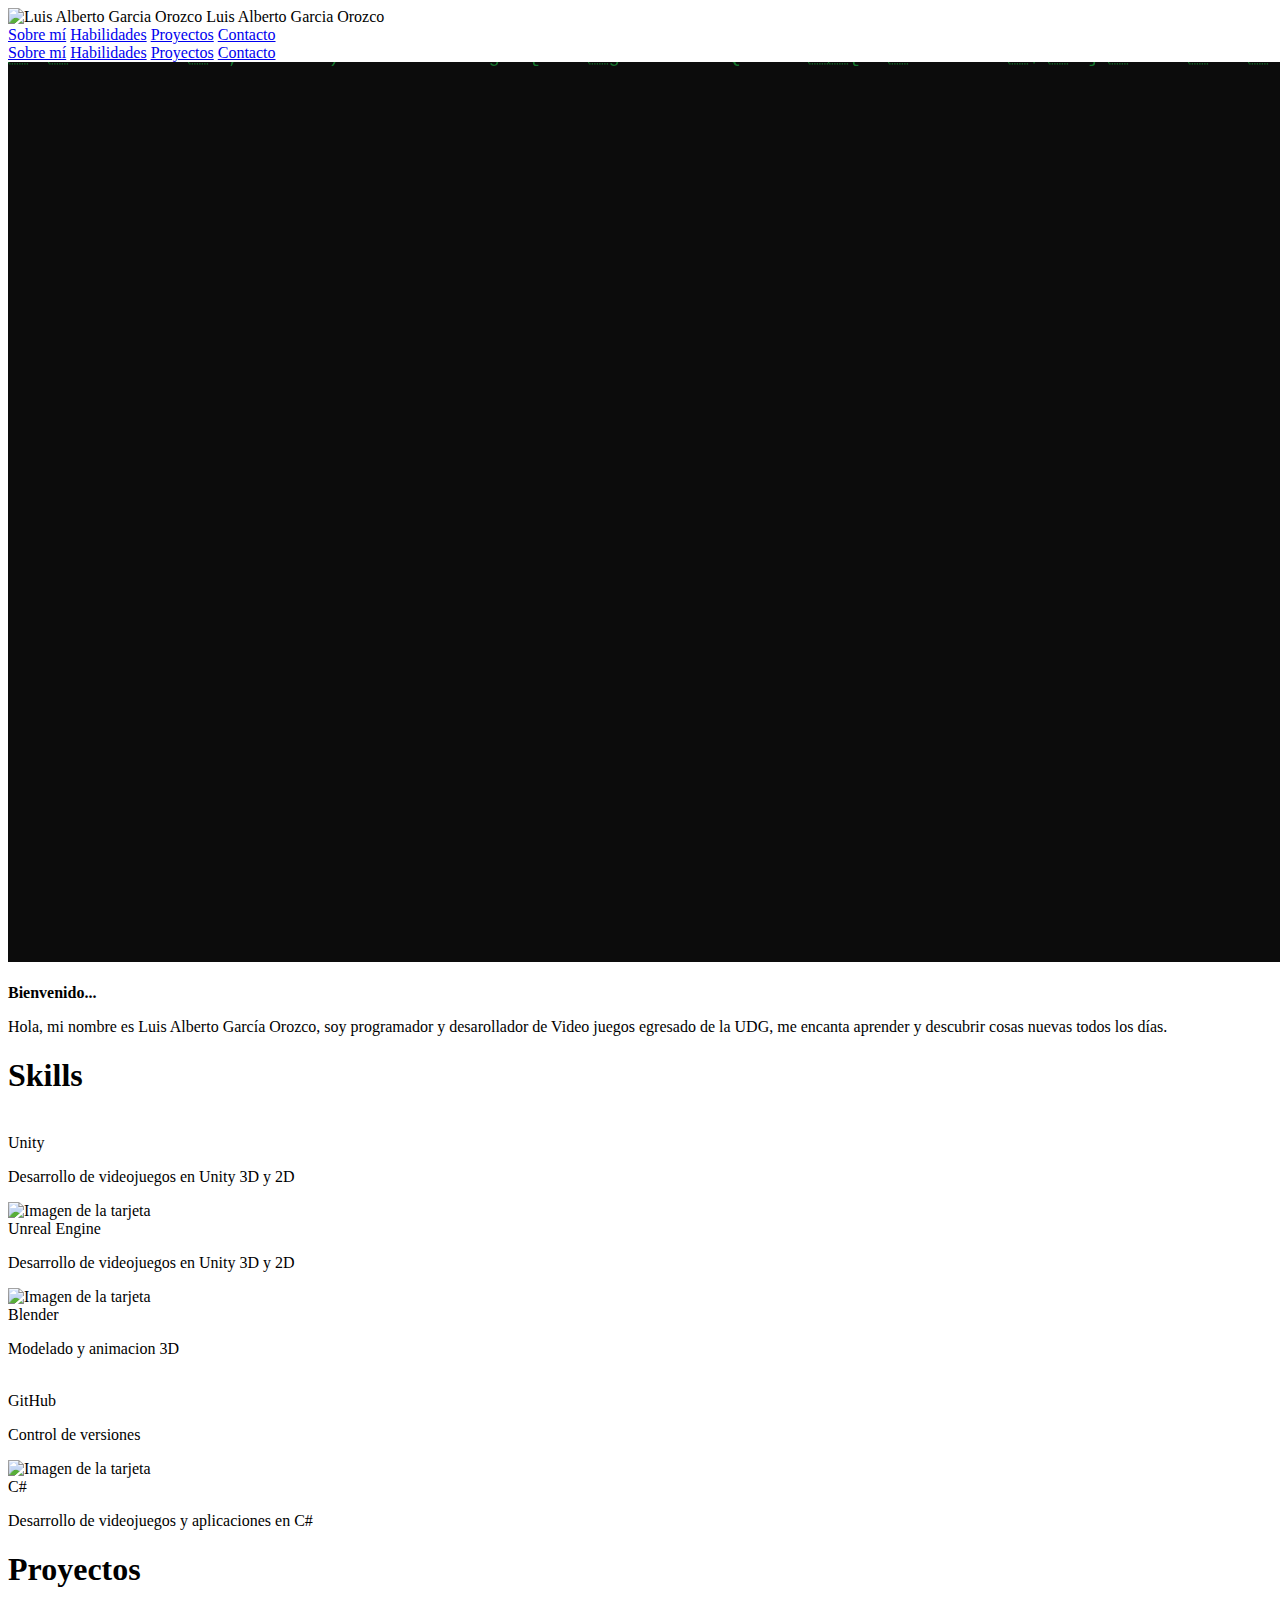
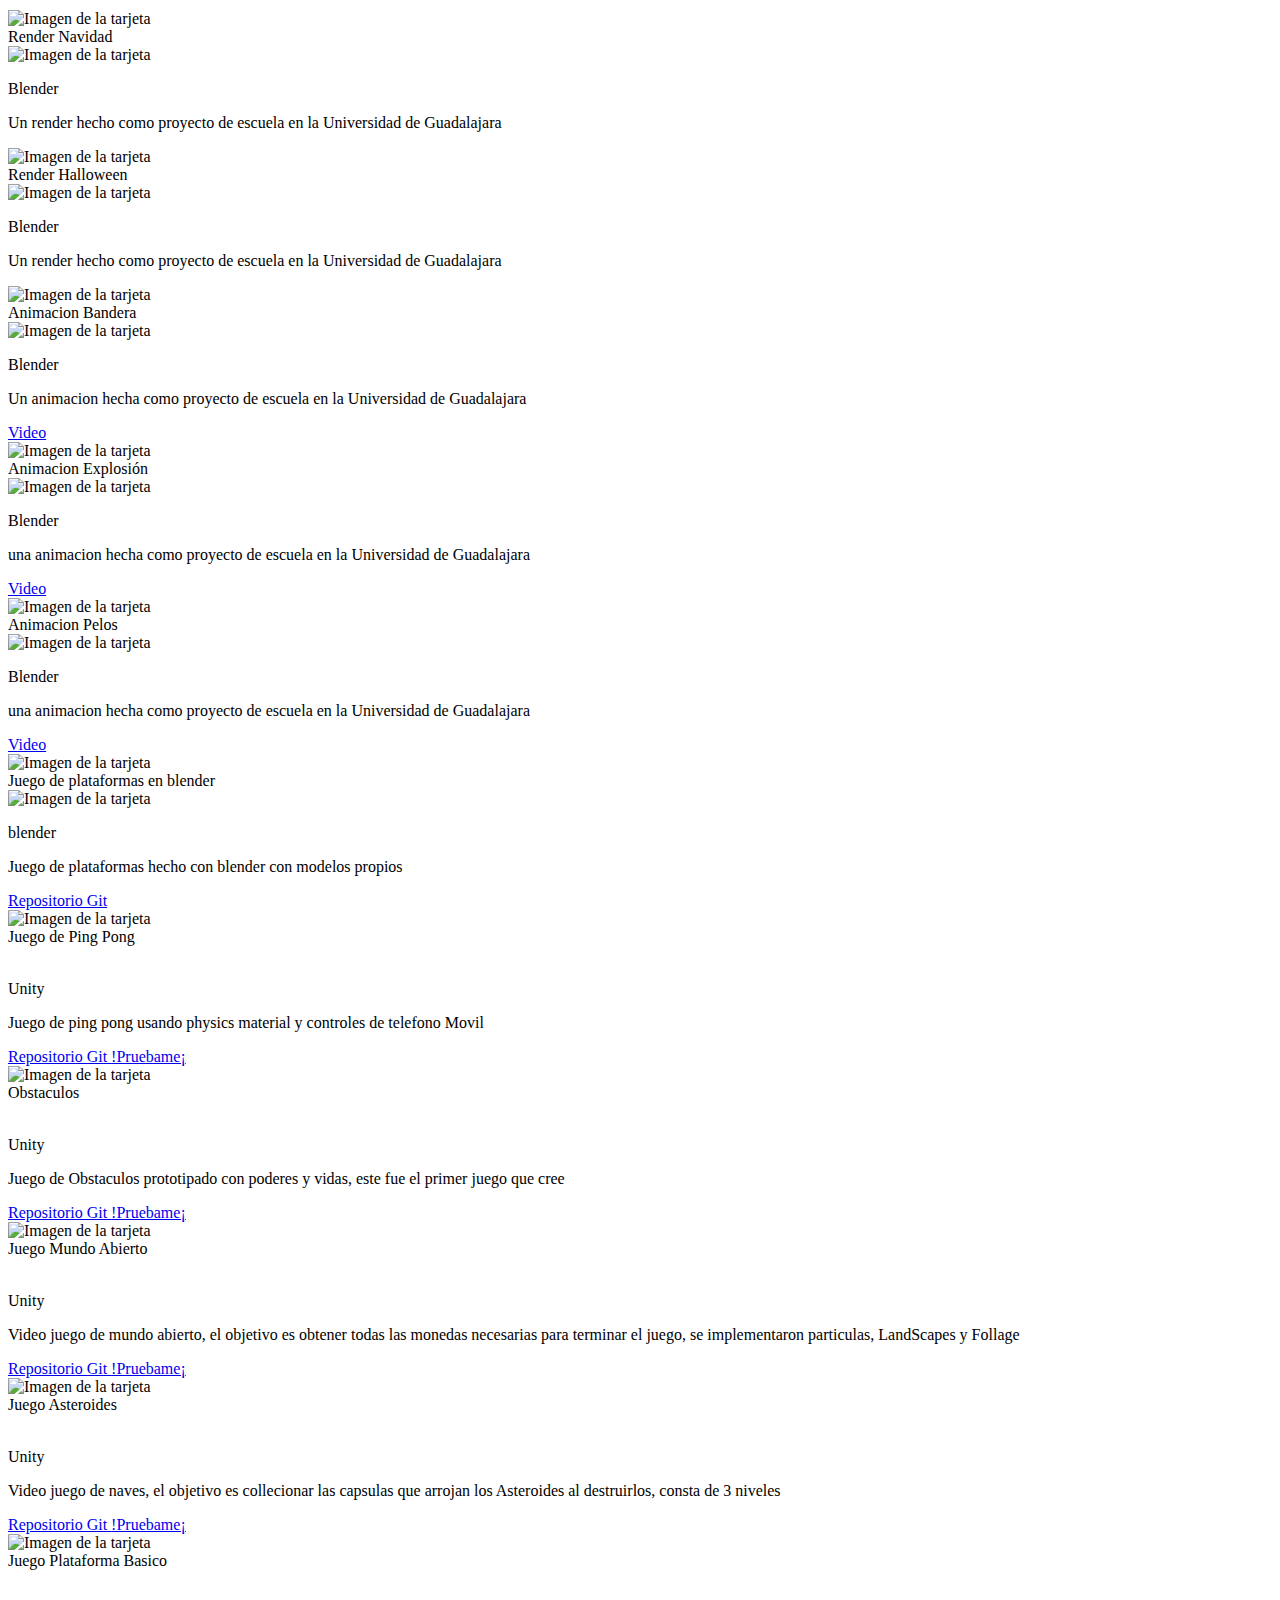
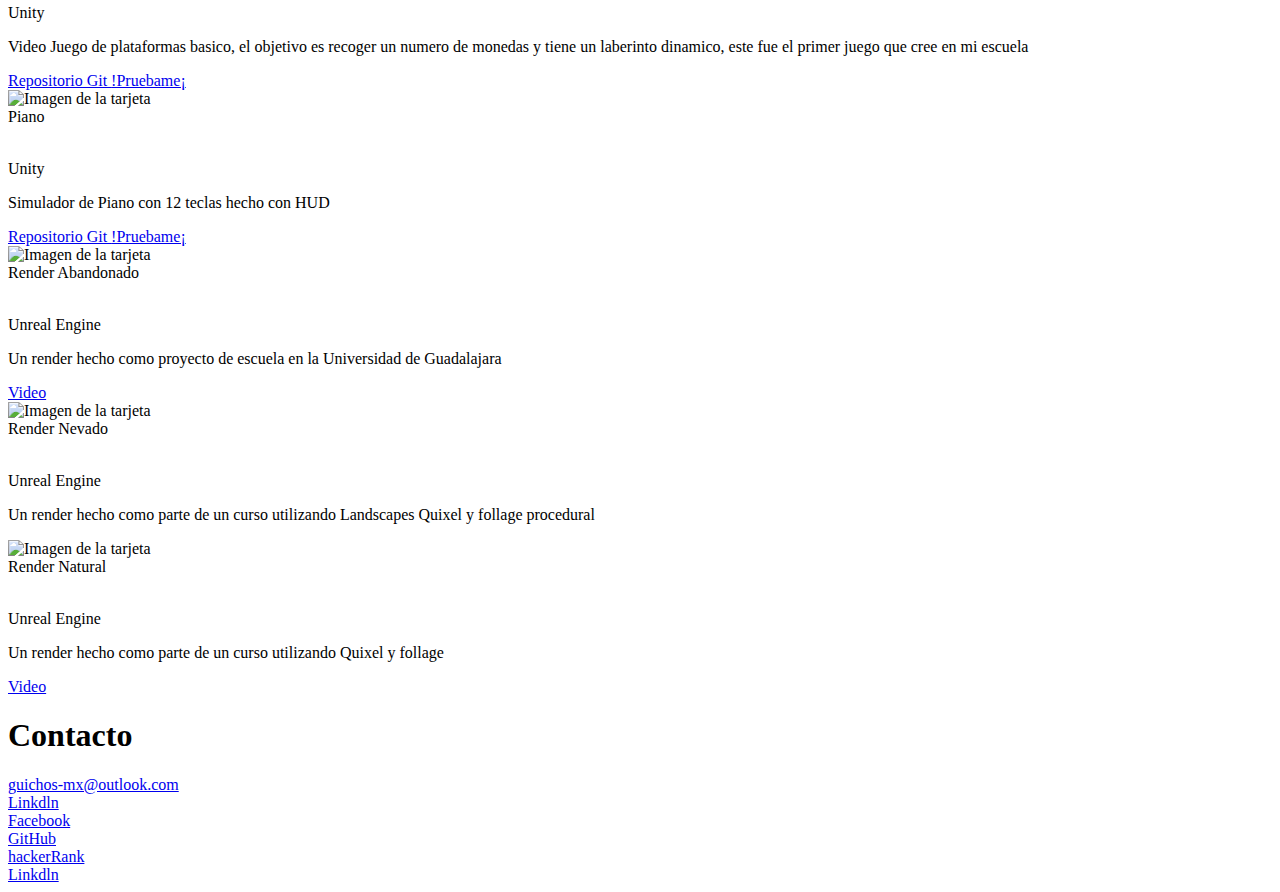
==== index.html @ 78053cb1 "Merge branch 'main' of https://github.com/LuisAlberto22/PortafolioUnity" ====
<!DOCTYPE html>
<html lang="es" class="scroll-smooth">

<head>
    <meta charset="utf-8">
    <meta name="viewport" content="width=device-width, initial-scale=1">
    <script src="https://cdn.tailwindcss.com"></script>
    <link rel="stylesheet" href="app.css">
    <title>Portafolio</title>
</head>

<body class="flex flex-col min-h-screen text-4xl text-matrix-components font-Quantico font-bold">

    <header class="bg-matrix-footer z-20 sticky top-0">
        <div class="mx-auto px-4 py-2 flex items-center justify-between">
            <div class="flex items-center">
                <img src="https://scontent.fgdl5-4.fna.fbcdn.net/v/t1.6435-9/77074392_2806294399402148_3234376627500613632_n.jpg?_nc_cat=103&ccb=1-7&_nc_sid=7a1959&_nc_eui2=AeFCSek0oMLk4I5EMzuj_z_PPRusdG0kcw49G6x0bSRzDuqYLOPpR9Ps_5uEu9CHCqV3be6wRLHvSIUy5mze7EYd&_nc_ohc=d3VfMvdBLKAAX-9ovXO&_nc_oc=AQnSCZUoNI_ELZjswuW1YWFscmw66w6C1EU5PdUbIbPGtyPQm4dYoMXKj_lHpEUjCmw&_nc_ht=scontent.fgdl5-4.fna&oh=00_AfCqappC3iCr3vJiW0-6O2FGe12sEt4NPZm5ekZCFESEpA&oe=65026DA6"
                    alt="Luis Alberto Garcia Orozco" class="w-12 h-12 mr-2 rounded-full">
                <span class="text-xl text-matrix-text hidden lg:block">Luis Alberto Garcia Orozco</span>
            </div>
            <div class="hidden md:flex items-center space-x-4">
                <a href="#sobremi" class="text-matrix-text text-lg">Sobre mí</a>
                <a href="#habilidades" class="text-matrix-text text-lg">Habilidades</a>
                <a href="#proyectos" class="text-matrix-text text-lg">Proyectos</a>
                <a href="#contacto" class="text-matrix-text text-lg">Contacto</a>
            </div>
        </div>
        <div class="md:hidden bg-matrix-footer">
            <div class="mx-auto px-4 py-2 flex items-center space-x-4">
                <a href="#sobremi" class="text-matrix-text text-lg">Sobre mí</a>
                <a href="#habilidades" class="text-matrix-text text-lg">Habilidades</a>
                <a href="#proyectos" class="text-matrix-text text-lg">Proyectos</a>
                <a href="#contacto" class="text-matrix-text text-lg">Contacto</a>
            </div>
        </div>
    </header>



    <canvas id="matrix" class="fixed inset-0 z-0"></canvas>
    <div class="container z-10 flex h-full flex-grow pt-6 text-center">
        <div class="h-full w-full rounded-lg bg-black/80 py-4">
            <div id="sobremi" class="flex h-screen w-full text-center items-center justify-center">
                <div class="flex flex-wrap p-5 w-full justify-center items-center">
                    <img class="rounded-full aspect-auto border-4 border-matrix-components w-70 h-70 float-left"
                        src="https://scontent.fgdl5-4.fna.fbcdn.net/v/t1.6435-9/77074392_2806294399402148_3234376627500613632_n.jpg?_nc_cat=103&ccb=1-7&_nc_sid=7a1959&_nc_eui2=AeFCSek0oMLk4I5EMzuj_z_PPRusdG0kcw49G6x0bSRzDuqYLOPpR9Ps_5uEu9CHCqV3be6wRLHvSIUy5mze7EYd&_nc_ohc=d3VfMvdBLKAAX-9ovXO&_nc_oc=AQnSCZUoNI_ELZjswuW1YWFscmw66w6C1EU5PdUbIbPGtyPQm4dYoMXKj_lHpEUjCmw&_nc_ht=scontent.fgdl5-4.fna&oh=00_AfCqappC3iCr3vJiW0-6O2FGe12sEt4NPZm5ekZCFESEpA&oe=65026DA6"
                        alt="">
                    <div>
                        <strong class="text-6xl font-bold text-matrix-text-bg">
                            Bienvenido...
                        </strong>
                        <p class="text-3xl text-justify">
                           Hola, mi nombre es Luis Alberto García Orozco, soy programador y desarollador de Video juegos egresado de la UDG, me encanta aprender y descubrir cosas nuevas todos los días.
                        </p>
                    </div>
                </div>
            </div>
            <div id="habilidades" class="pt-10">
                <H1 class="font-bold text-matrix-text-bg">Skills</H1>
                <div class="flex justify-center items-center pt-10">
                    <div class="grid grid-cols-3 gap-10">
                        <div
                            class=" bg-matrix-footer col-span-4 h-full w-full max-w-xs flex-col overflow-hidden rounded-lg text-center shadow-lg md:col-span-1">
                            <img class=" invert-black-to-white h-40 w-full object-contain"
                                src="https://upload.wikimedia.org/wikipedia/commons/8/8a/Official_unity_logo.png"
                                alt="Imagen de la tarjeta" />
                            <div class="border-matrix-hover h-full px-6 py-4">
                                <div class="text-matrix-500 mb-2 text-xl font-bold text-matrix-text-bg">Unity</div>
                                <p class="text-base">Desarrollo de videojuegos en Unity 3D y 2D</p>
                            </div>
                        </div>
                        <div
                            class="bg-matrix-footer col-span-4 h-full w-full max-w-xs flex-col overflow-hidden rounded-lg text-center shadow-lg md:col-span-1">
                            <img class="h-40 w-full object-contain"
                                src="https://cdn2.unrealengine.com/ue-logo-stacked-unreal-engine-w-677x545-fac11de0943f.png"
                                alt="Imagen de la tarjeta" />
                            <div class="border-matrix-hover h-full px-6 py-4">
                                <div class="text-matrix-500 mb-2 text-xl font-bold text-matrix-text-bg">Unreal Engine
                                </div>
                                <p class="text-base">Desarrollo de videojuegos en Unity 3D y 2D</p>
                            </div>
                        </div>
                        <div
                            class="bg-matrix-footer col-span-4 h-full w-full max-w-xs flex-col overflow-hidden rounded-lg text-center shadow-lg md:col-span-1">
                            <img class="h-40 w-full object-contain"
                                src="https://download.blender.org/branding/blender_logo_socket.png"
                                alt="Imagen de la tarjeta" />
                            <div class="border-matrix-hover h-full px-6 py-4">
                                <div class="text-matrix-500 mb-2 text-xl font-bold text-matrix-text-bg">Blender</div>
                                <p class="text-base">Modelado y animacion 3D</p>
                            </div>
                        </div>
                        <div
                            class="bg-matrix-footer col-span-4 h-full w-full max-w-xs flex-col overflow-hidden rounded-lg text-center shadow-lg md:col-span-1">
                            <img class=" invert-black-to-white h-40 w-full object-contain"
                                src="https://cdn-icons-png.flaticon.com/512/25/25231.png" alt="Imagen de la tarjeta" />
                            <div class="border-matrix-hover h-full px-6 py-4">
                                <div class="text-matrix-500 mb-2 text-xl font-bold text-matrix-text-bg">GitHub</div>
                                <p class="text-base">Control de versiones</p>
                            </div>
                        </div>
                        <div
                            class=" bg-matrix-footer col-span-4 h-full w-full max-w-xs flex-col overflow-hidden rounded-lg text-center shadow-lg md:col-span-1">
                            <img class="h-40 w-full object-contain"
                                src="https://static.cdnlogo.com/logos/c/27/c.svg"
                                alt="Imagen de la tarjeta" />
                            <div class="border-matrix-hover h-full px-6 py-4">
                                <div class="text-matrix-500 mb-2 text-xl font-bold text-matrix-text-bg">C#</div>
                                <p class="text-base">Desarrollo de videojuegos y aplicaciones en C#</p>
                            </div>
                        </div>
                        
                    </div>
                </div>
            </div>
            <div id="proyectos" class="pt-10">
                <H1 class="font-bold text-matrix-text-bg">Proyectos</H1>
                <div class="flex justify-center gap-10 items-center">
                    <div class="grid grid-cols-3 items-center justify-center gap-10">
                        <div class="bg-matrix-footer col-span-4 md:col-span-1 h-full max-w-xs max-h-xs flex-col overflow-hidden rounded-lg text-center shadow-lg">
                            <img class="w-full h-40 object-fill"
                                src="https://live.staticflickr.com/65535/53125692654_8b91e4514b_z.jpg"
                                alt="Imagen de la tarjeta">
                            <div class="px-6 py-4  flex-col text-center border-matrix-hover">
                                <div class="font-bold text-matrix-500 text-xl mb-2 text-matrix-text-bg">Render Navidad
                                </div>
                                <img class="float-left"
                                    src="https://download.blender.org/branding/blender_logo_socket.png"
                                    alt="Imagen de la tarjeta">
                                <p class="text-base font-bold text-matrix-text-bg">Blender</p>
                                <p class="text-base">Un render hecho como proyecto de escuela en la Universidad de
                                    Guadalajara
                                </p>
                                
                            </div>
                        </div>
                        <div class="bg-matrix-footer col-span-4 md:col-span-1 h-full max-w-xs flex-col overflow-hidden rounded-lg text-center shadow-lg">
                            <img class="w-full h-40 object-fill"
                                src="https://live.staticflickr.com/65535/53125969048_ab2a665fd9_z.jpg"
                                alt="Imagen de la tarjeta">
                            <div class="px-6 py-4  flex-col text-center border-matrix-hover">
                                <div class="font-bold text-matrix-500 text-xl mb-2 text-matrix-text-bg">Render Halloween
                                </div>
                                <img class="float-left"
                                    src="https://download.blender.org/branding/blender_logo_socket.png"
                                    alt="Imagen de la tarjeta">
                                <p class="text-base font-bold text-matrix-text-bg">Blender</p>
                                <p class="text-base">Un render hecho como proyecto de escuela en la Universidad de
                                    Guadalajara
                                </p>
                            </div>
                        </div>
                        <div class="bg-matrix-footer col-span-4 md:col-span-1 h-full max-w-xs max-h-xs flex-col justify-between overflow-hidden rounded-lg text-center shadow-lg">
                            <img class="w-full h-40 object-fill"
                                src="https://live.staticflickr.com/65535/53125856588_c7e290cd57_z.jpg"
                                alt="Imagen de la tarjeta">
                            <div class="px-6 py-4 flex-col text-center border-matrix-hover">
                                <div class="font-bold text-matrix-500 text-xl mb-2 text-matrix-text-bg">Animacion
                                    Bandera</div>
                                <img class="float-left"
                                    src="https://download.blender.org/branding/blender_logo_socket.png"
                                    alt="Imagen de la tarjeta">
                                <p class="text-base font-bold text-matrix-text-bg">Blender</p>
                                <p class="text-base">Un animacion hecha como proyecto de escuela en la Universidad de
                                    Guadalajara
                                </p>
                            </div>
                            <a class="text-sm mt-auto text-blue-500 hover:underline" href="https://youtu.be/ri77s7Nz0zU">Video</a>
                        </div>
                        <div class="bg-matrix-footer col-span-4 md:col-span-1 h-full max-w-xs flex-col overflow-hidden rounded-lg text-center shadow-lg">
                            <img class="w-full h-40 object-fill"
                                src="https://live.staticflickr.com/65535/53125578964_a9cc90e328_z.jpg"
                                alt="Imagen de la tarjeta">
                            <div class="px-6 py-4 flex-col text-center border-matrix-hover">
                                <div class="font-bold text-matrix-500 text-xl mb-2 text-matrix-text-bg">Animacion
                                    Explosión</div>
                                <img class="float-left"
                                    src="https://download.blender.org/branding/blender_logo_socket.png"
                                    alt="Imagen de la tarjeta">
                                <p class="text-base font-bold text-matrix-text-bg">Blender</p>
                                <p class="text-base">una animacion hecha como proyecto de escuela en la Universidad de
                                    Guadalajara
                                </p>
                            </div>
                            <a class="text-sm mt-auto text-blue-500 hover:underline" href="https://youtu.be/bEcx6pyfrJg">Video</a>
                        </div>
                        <div class="bg-matrix-footer col-span-4 md:col-span-1 h-full max-w-xs flex-col overflow-hidden rounded-lg text-center shadow-lg">
                            <img class="w-full h-40 object-fill"
                                src="https://live.staticflickr.com/65535/53125775325_83dfb3db4a_z.jpg"
                                alt="Imagen de la tarjeta">
                            <div class="px-6 py-4  flex-col text-center border-matrix-hover">
                                <div class="font-bold text-matrix-500 text-xl mb-2 text-matrix-text-bg">Animacion Pelos
                                </div>
                                <img class="float-left"
                                    src="https://download.blender.org/branding/blender_logo_socket.png"
                                    alt="Imagen de la tarjeta">
                                <p class="text-base font-bold text-matrix-text-bg">Blender</p>
                                <p class="text-base">una animacion hecha como proyecto de escuela en la Universidad de
                                    Guadalajara
                                </p>
                            </div>
                            <a class="text-sm mt-auto text-blue-500 hover:underline" href="https://youtu.be/k7gF_7jswpY">Video</a>
                        </div>
                        <div
                            class="bg-matrix-footer col-span-4 md:col-span-1 h-full max-w-xs flex-col overflow-hidden rounded-lg text-center shadow-lg">
                            <img class="w-full object-fill h-40 object-contain"
                                src="https://live.staticflickr.com/65535/53134894445_89ed029ecb_m.jpg"
                                alt="Imagen de la tarjeta">
                            <div class="px-6 py-4  flex-col text-center border-matrix-hover">
                                <div class="font-bold text-matrix-500 text-xl mb-2 text-matrix-text-bg">Juego de plataformas en blender</div>
                                <img class="float-left"
                                    src="https://download.blender.org/branding/blender_logo_socket.png"
                                    alt="Imagen de la tarjeta">
                                <p class="text-base font-bold text-matrix-text-bg">blender</p>
                                <p class="text-base">Juego de plataformas hecho con blender con modelos propios
                                </p>
                                <div class="text-sm text-blue-500 flex justify-around pt-6">
                                    <a class="text-sm text-blue-500 hover:underline flex items-center space-x-2"
                                        href="https://luisgar.itch.io/ping-pong">
                                        <i class="fa-brands fa-github fa-2xl"></i>
                                        Repositorio Git
                                    </a>
                                </div>
                            </div>
                        </div>
                        <div
                            class="bg-matrix-footer col-span-4 md:col-span-1 h-full max-w-xs flex-col overflow-hidden rounded-lg text-center shadow-lg">
                            <img class="w-full object-fill h-40 object-contain"
                                src="https://live.staticflickr.com/65535/53125812599_7a4c4402cf_c.jpg"
                                alt="Imagen de la tarjeta">
                            <div class="px-6 py-4  flex-col text-center border-matrix-hover">
                                <div class="font-bold text-matrix-500 text-xl mb-2 text-matrix-text-bg">Juego de Ping
                                    Pong</div>
                                <img class="float-left invert-black-to-white"
                                    src="https://upload.wikimedia.org/wikipedia/commons/8/8a/Official_unity_logo.png"
                                    alt="Imagen de la tarjeta">
                                <p class="text-base font-bold text-matrix-text-bg">Unity</p>
                                <p class="text-base">Juego de ping pong usando physics material y controles de telefono
                                    Movil
                                </p>
                                <div class="text-sm text-blue-500 flex justify-around pt-6">
                                    <a class="text-sm text-blue-500 hover:underline flex items-center space-x-2"
                                        href="https://luisgar.itch.io/ping-pong">
                                        <i class="fa-brands fa-github fa-2xl"></i>
                                        Repositorio Git
                                    </a>
                                    <a class="text-sm text-blue-500 hover:underline flex items-center space-x-2"
                                        href="https://luisgar.itch.io/ping-pong">
                                        <i class="fa-solid fa-gamepad fa-2xl"></i>
                                        !Pruebame¡
                                    </a>
                                </div>
                            </div>
                        </div>
                        <div
                            class="bg-matrix-footer col-span-4 md:col-span-1 h-full max-w-xs flex-col overflow-hidden rounded-lg text-center shadow-lg">
                            <img class="w-full object-fill h-40 object-contain"
                                src="https://live.staticflickr.com/65535/53124980227_6a76fbcdeb_c.jpg"
                                alt="Imagen de la tarjeta">
                            <div class="px-6 py-4  flex-col text-center border-matrix-hover">
                                <div class="font-bold text-matrix-500 text-xl mb-2 text-matrix-text-bg">Obstaculos</div>
                                <img class="float-left invert-black-to-white"
                                    src="https://upload.wikimedia.org/wikipedia/commons/8/8a/Official_unity_logo.png"
                                    alt="Imagen de la tarjeta">
                                <p class="text-base font-bold text-matrix-text-bg">Unity</p>
                                <p class="text-base">Juego de Obstaculos prototipado con poderes y vidas, este fue el primer juego que cree 
                                </p>
                                <div class="text-sm text-blue-500 flex justify-around pt-6">
                                    <a class="text-sm text-blue-500 hover:underline flex items-center space-x-2"
                                        href="https://github.com/LuisAlberto22/Obstaculos">
                                        <i class="fa-brands fa-github fa-2xl"></i>
                                        Repositorio Git
                                    </a>
                                    <a class="text-sm text-blue-500 hover:underline flex items-center space-x-2"
                                        href="https://luisgar.itch.io/rollball">
                                        <i class="fa-solid fa-gamepad fa-2xl"></i>
                                        !Pruebame¡
                                    </a>
                                </div>
                            </div>
                        </div>
                        <div
                            class="bg-matrix-footer col-span-4 md:col-span-1 h-full max-w-xs flex-col overflow-hidden rounded-lg text-center shadow-lg">
                            <img class="w-full object-fill h-40 object-contain"
                                src="https://live.staticflickr.com/65535/53125982670_ef30ca2ab0_c.jpg"
                                alt="Imagen de la tarjeta">
                            <div class="px-6 py-4  flex-col text-center border-matrix-hover">
                                <div class="font-bold text-matrix-500 text-xl mb-2 text-matrix-text-bg">Juego Mundo
                                    Abierto</div>
                                <img class="float-left invert-black-to-white"
                                    src="https://upload.wikimedia.org/wikipedia/commons/8/8a/Official_unity_logo.png"
                                    alt="Imagen de la tarjeta">
                                <p class="text-base font-bold text-matrix-text-bg">Unity</p>
                                <p class="text-base">Video juego de mundo abierto, el objetivo es obtener todas las
                                    monedas necesarias para terminar el juego, se implementaron particulas, LandScapes y
                                    Follage
                                </p>
                                <div class="text-sm text-blue-500 flex justify-around pt-6">
                                    <a class="text-sm text-blue-500 hover:underline flex items-center space-x-2"
                                        href="https://github.com/LuisAlberto22/JuegoMundoAbiertoBasico">
                                        <i class="fa-brands fa-github fa-2xl"></i>
                                        Repositorio Git
                                    </a>
                                    <a class="text-sm text-blue-500 hover:underline flex items-center space-x-2"
                                        href="https://luisgar.itch.io/mundo-abierto">
                                        <i class="fa-solid fa-gamepad fa-2xl"></i>
                                        !Pruebame¡
                                    </a>
                                </div>
                            </div>
                        </div>
                        <div
                            class="bg-matrix-footer col-span-4 md:col-span-1 h-full max-w-xs flex-col overflow-hidden rounded-lg text-center shadow-lg">
                            <img class="w-full h-40 object-fill"
                                src="https://live.staticflickr.com/65535/53125742565_2889f9449a.jpg"
                                alt="Imagen de la tarjeta">
                            <div class="px-6 py-4  flex-col text-center border-matrix-hover">
                                <div class="font-bold text-matrix-500 text-xl mb-2 text-matrix-text-bg">Juego Asteroides
                                </div>
                                <img class="float-left invert-black-to-white"
                                    src="https://upload.wikimedia.org/wikipedia/commons/8/8a/Official_unity_logo.png"
                                    alt="Imagen de la tarjeta">
                                <p class="text-base font-bold text-matrix-text-bg">Unity</p>
                                <p class="text-base">Video juego de naves, el objetivo es collecionar las capsulas que
                                    arrojan los Asteroides al destruirlos, consta de 3 niveles
                                </p>
                                <div class="text-sm text-blue-500 flex justify-around h-full pt-6">
                                    <a class="text-sm text-blue-500 hover:underline flex items-center space-x-2"
                                        href="https://github.com/LuisAlberto22/JuegoDeNave">
                                        <i class="fa-brands fa-github fa-2xl"></i>
                                        Repositorio Git
                                    </a>
                                    <a class="text-sm text-blue-500 hover:underline flex items-center space-x-2"
                                        href="https://luisgar.itch.io/asteroides">
                                        <i class="fa-solid fa-gamepad fa-2xl"></i>
                                        !Pruebame¡
                                    </a>
                                </div>
                            </div>
                        </div>
                        <div
                        class="bg-matrix-footer col-span-4 md:col-span-1 max-w-xs h-full flex-col overflow-hidden rounded-lg text-center shadow-lg">
                        <img class="w-full h-40 object-fill"
                            src="https://live.staticflickr.com/65535/53132715954_9b10762ffa_z.jpg"
                            alt="Imagen de la tarjeta">
                        <div class="px-6 py-4  flex-col text-center border-matrix-hover">
                            <div class="font-bold text-matrix-500 text-xl mb-2 text-matrix-text-bg">Juego Plataforma Basico
                            </div>
                            <img class="float-left invert-black-to-white"
                                src="https://upload.wikimedia.org/wikipedia/commons/8/8a/Official_unity_logo.png"
                                alt="Imagen de la tarjeta">
                            <p class="text-base font-bold text-matrix-text-bg">Unity</p>
                            <p class="text-base">Video Juego de plataformas basico, el objetivo es recoger un numero de monedas y tiene un laberinto dinamico, este fue el primer juego que cree en mi escuela
                            </p>
                            <div class="text-sm text-blue-500 flex justify-around h-full pt-6">
                                <a class="text-sm text-blue-500 hover:underline flex items-center space-x-2"
                                    href="https://github.com/LuisAlberto22/VideoJuegoSimple">
                                    <i class="fa-brands fa-github fa-2xl"></i>
                                    Repositorio Git
                                </a>
                                <a class="text-sm text-blue-500 hover:underline flex items-center space-x-2"
                                    href="https://luisgar.itch.io/pataformassimple">
                                    <i class="fa-solid fa-gamepad fa-2xl"></i>
                                    !Pruebame¡
                                </a>
                            </div>
                        </div>
                    </div>
                        <div
                            class="bg-matrix-footer col-span-4 md:col-span-1 max-w-xs h-full flex-col overflow-hidden rounded-lg text-center shadow-lg">
                            <img class="w-full h-40 object-fill"
                                src="https://live.staticflickr.com/65535/53125818418_a94efff78c.jpg"
                                alt="Imagen de la tarjeta">
                            <div class="px-6 py-4  flex-col text-center border-matrix-hover">
                                <div class="font-bold text-matrix-500 text-xl mb-2 text-matrix-text-bg">Piano
                                </div>
                                <img class="float-left invert-black-to-white"
                                    src="https://upload.wikimedia.org/wikipedia/commons/8/8a/Official_unity_logo.png"
                                    alt="Imagen de la tarjeta">
                                <p class="text-base font-bold text-matrix-text-bg">Unity</p>
                                <p class="text-base">Simulador de Piano con 12 teclas hecho con HUD
                                </p>  
                            </div>
                            <div class="text-sm text-blue-500 flex justify-around pt-6">
                                <a class="text-sm text-blue-500 hover:underline flex items-center space-x-2"
                                    href="https://github.com/LuisAlberto22/Piano">
                                    <i class="fa-brands fa-github fa-2xl"></i>
                                    Repositorio Git
                                </a>
                                <a class="text-sm text-blue-500 hover:underline flex items-center space-x-2"
                                    href="https://luisgar.itch.io/piano-2d">
                                    <i class="fa-solid fa-gamepad fa-2xl"></i>
                                    !Pruebame¡
                                </a>
                            </div>
                        </div>
                        
                        <div
                            class="bg-matrix-footer col-span-4 md:col-span-1 h-full max-w-xs flex-col overflow-hidden rounded-lg text-center shadow-lg">
                            <img class="w-full h-40 object-fill"
                                src="https://live.staticflickr.com/65535/53124503315_6887a56b2f_m.jpg"
                                alt="Imagen de la tarjeta">
                            <div class="px-6 py-4 flex-col text-center border-matrix-hover">
                                <div class="font-bold text-matrix-500 text-lg mb-2 text-matrix-text-bg">Render Abandonado</div>
                                <img class="float-left invert-black-to-white"
                                    src="https://upload.wikimedia.org/wikipedia/commons/thumb/d/da/Unreal_Engine_Logo.svg/2509px-Unreal_Engine_Logo.svg.png"
                                    alt="Imagen de la tarjeta">
                                <p class="text-base font-bold text-matrix-text-bg">Unreal Engine</p>
                                <p class="text-base">Un render hecho como proyecto de escuela en la Universidad de
                                    Guadalajara
                                </p>
                            </div>
                            <a class="text-sm mt-auto text-blue-500 hover:underline" href="https://youtu.be/AQG7NSaRIyQ">Video</a>
                        </div>
                        <div
                            class="bg-matrix-footer h-full col-span-4 md:col-span-1 max-w-xs flex-col overflow-hidden rounded-lg text-center shadow-lg">
                            <img class="w-full h-40 object-fill"
                                src="https://live.staticflickr.com/65535/53123500637_e768cc0da3_c.jpg"
                                alt="Imagen de la tarjeta">
                            <div class="px-6 py-4 flex-col text-center border-matrix-hover">
                                <div class="font-bold text-matrix-500 text-lg mb-2 text-matrix-text-bg">Render Nevado
                                </div>
                                <img class="w-full h-25 object-contain invert-black-to-white"
                                    src="https://upload.wikimedia.org/wikipedia/commons/thumb/d/da/Unreal_Engine_Logo.svg/2509px-Unreal_Engine_Logo.svg.png"
                                    alt="Imagen de la tarjeta">
                                <p class="text-base font-bold text-matrix-text-bg">Unreal Engine</p>
                                <p class="text-base">Un render hecho como parte de un curso utilizando Landscapes Quixel
                                    y follage procedural
                                </p>
                            </div>
                        </div>
                        <div
                            class="bg-matrix-footer col-span-4 md:col-span-1 h-full flex-1 max-w-xs flex-col overflow-hidden rounded-lg text-center shadow-lg">
                            <img class="w-full h-40 object-fill"
                                src="https://live.staticflickr.com/65535/53124502640_46505db8d6_z.jpg"
                                alt="Imagen de la tarjeta">
                            <div class="px-6 py-4 flex-col text-center border-matrix-hover">
                                <div class="font-bold text-matrix-500 text-lg mb-2 text-matrix-text-bg">Render Natural
                                </div>
                                <img class="invert-black-to-white"
                                src="https://upload.wikimedia.org/wikipedia/commons/thumb/d/da/Unreal_Engine_Logo.svg/2509px-Unreal_Engine_Logo.svg.png"
                                alt="Imagen de la tarjeta">
                                <p class="text-base font-bold text-matrix-text-bg">Unreal Engine</p>
                                <p class="text-base">Un render hecho como parte de un curso utilizando Quixel y follage</p>
                            </div>
                            <a class="text-sm mt-auto text-blue-500 hover:underline" href="https://youtu.be/ZVZmUE5qwvE">Video</a>
                        </div>
                    </div>
                </div>
            </div>
            <div id="contacto" class="text-matrix-text w-full pt-20 pb-20 ">
                <h1>Contacto</h1>
                <div class="flex flex-wrap items-center justify-center gap-5">
                    <div
                        class="bg-matrix-footer col-span-4 h-full w-full max-w-xs flex-col overflow-hidden rounded-lg text-center shadow-lg md:col-span-1">
                        <div class="px-6 py-4  flex-col text-center border-matrix-hover">
                            <i class="fa-regular fa-envelope"></i>
                            <a href="mailto:guichos-mx@outlook.com" class="font-bold text-matrix-500 text-xl mb-2 text-matrix-text-bg block">guichos-mx@outlook.com
                            </a>
                        </div>
                    </div>
                    <div
                        class="bg-matrix-footer col-span-4 h-full w-full max-w-xs flex-col overflow-hidden rounded-lg text-center shadow-lg md:col-span-1">
                        <div class="px-6 py-4 flex-col text-center border-matrix-hover">
                            <i class="fa-brands fa-linkedin"></i>
                            <a href="https://www.linkedin.com/in/luis-alberto-garcia-orozco-692167216/" class="font-bold text-matrix-500 text-sm mb-2 text-matrix-text-bg block">Linkdln</a>
                        </div>
                    </div>
                    <div
                        class="bg-matrix-footer col-span-4 h-full w-full max-w-xs flex-col overflow-hidden rounded-lg text-center shadow-lg md:col-span-1">
                        <div class="px-6 py-4  flex-col text-center border-matrix-hover">
                            <i class="fa-brands fa-facebook"></i>
                            <a href="https://www.facebook.com/profile.php?id=100000648456327" class="font-bold text-matrix-500 text-sm mb-2 text-matrix-text-bg block">Facebook</a>
                        </div>
                    </div>
                </div>
            </div>
        </div>
    </div>



    <footer class="bg-matrix-footer text-center text-lg py-4 z-10 mt-auto">
        <div class="grid grid-cols-3 text-center">
            <div class="grid-col-1">
                <a href="https://github.com/LuisAlberto22?tab=repositories">
                    <i class="fa-brands fa-github fa-2xl" style="color: #7fff00;"></i>
                    GitHub
                </a>
            </div>
            <div class="grid-col-1">
                <a href="https://www.hackerrank.com/guichos_mx?hr_r=1">
                    <i class="fa-brands fa-hackerrank fa-2xl" style="color: #7fff00;"></i>
                    hackerRank
                </a>
            </div>
            <div class="grid-col-1">
                <a href="https://www.linkedin.com/in/luis-alberto-garcia-orozco-692167216/">
                    <i class="fa-brands fa-linkedin fa-2xl" style="color: #7fff00;"></i>
                    Linkdln
                </a>
            </div>
        </div>
    </footer>
</body>

<script src="tailwind.js"></script>
<script src="https://kit.fontawesome.com/45bc0d1f39.js" crossorigin="anonymous"></script>
<script src="Fondo.js"></script>

</html>
---- app.css ----
@import url('https://fonts.googleapis.com/css2?family=Quantico:ital@0;1&display=swap');
@import url('https://fonts.googleapis.com/css2?family=Geostar+Fill&display=swap');

.matrix-text{
    color: #44F24F;
}

.matrix-text-bg{
    color: #34Bf49;
}

.matrix-components{
    background-color: #12732A;
}

.matrix-hover{
    background-color: #01260A;
}

.matrix-footer{
   background-color: #1A1A1A;
}

.matrix-bg{
    background-color: #0D0D0D;
}

.invert-black-to-white {
    filter: brightness(0) invert(1);
}
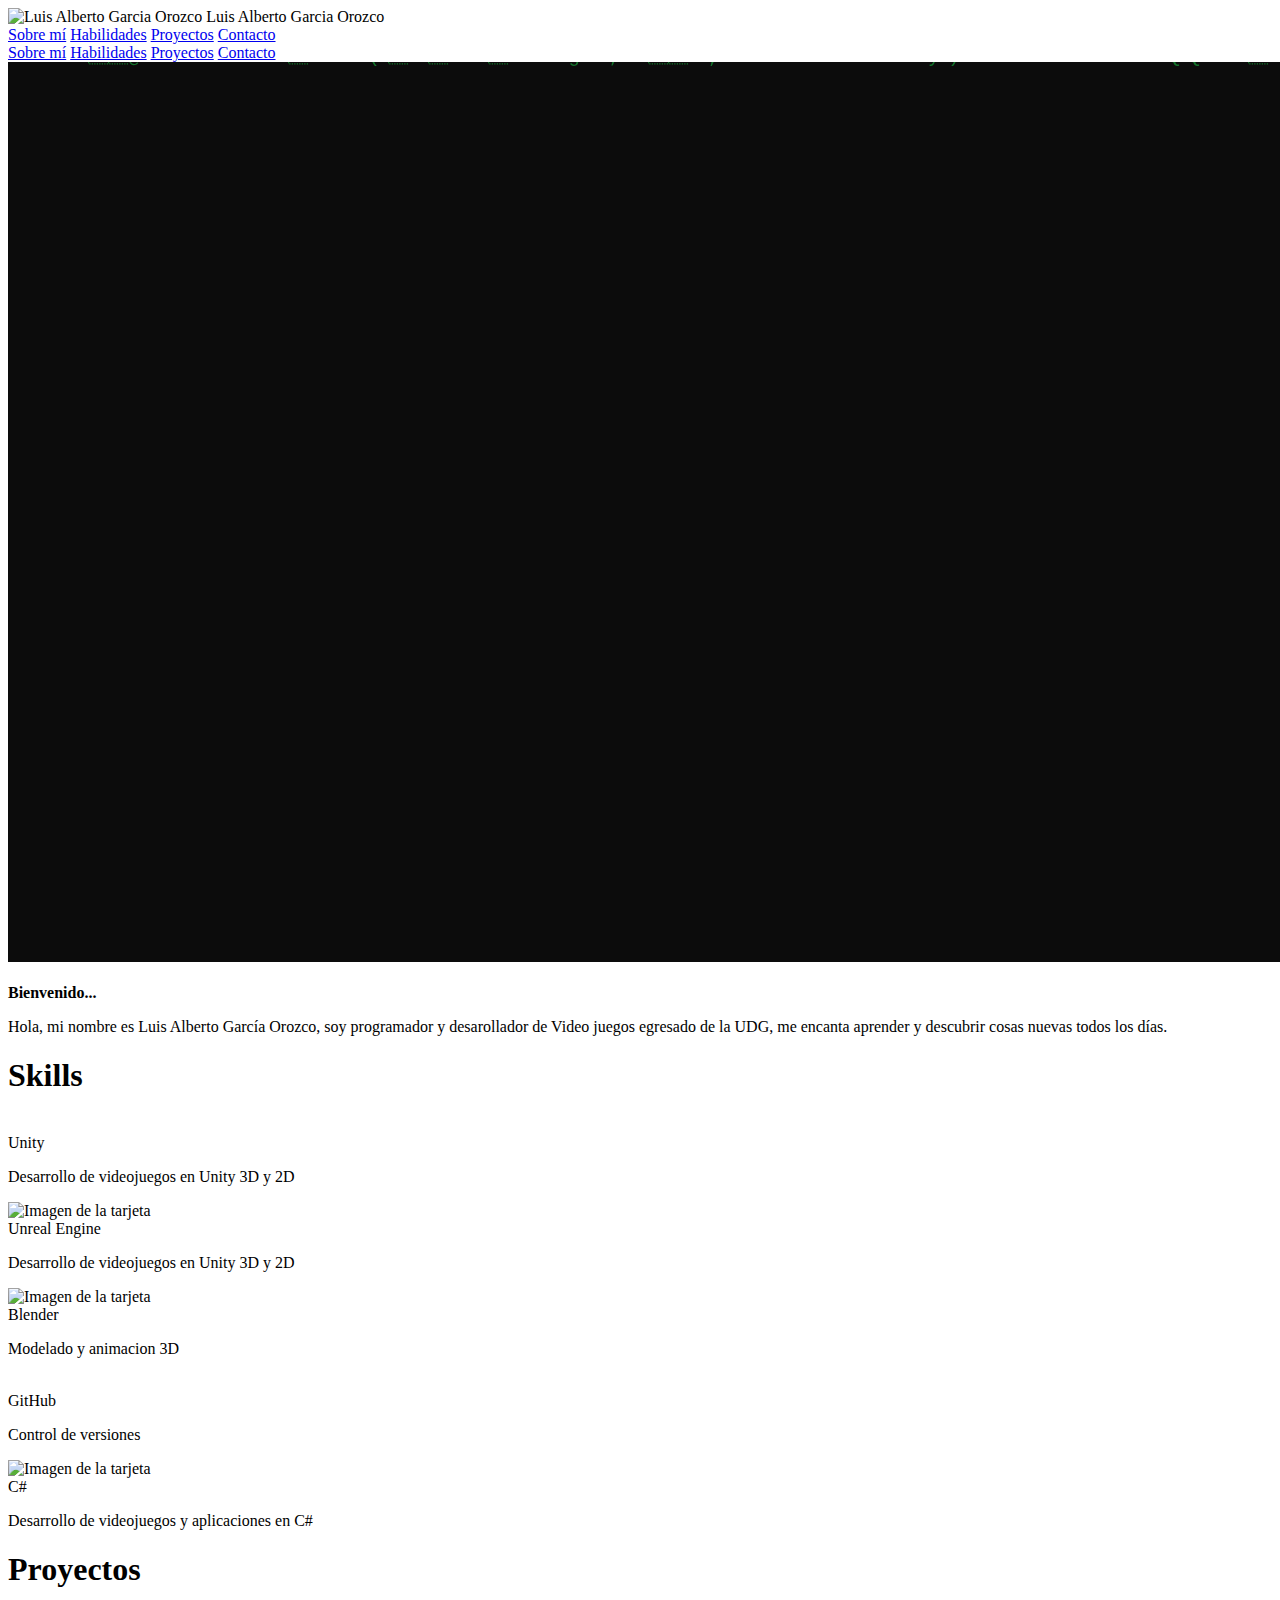
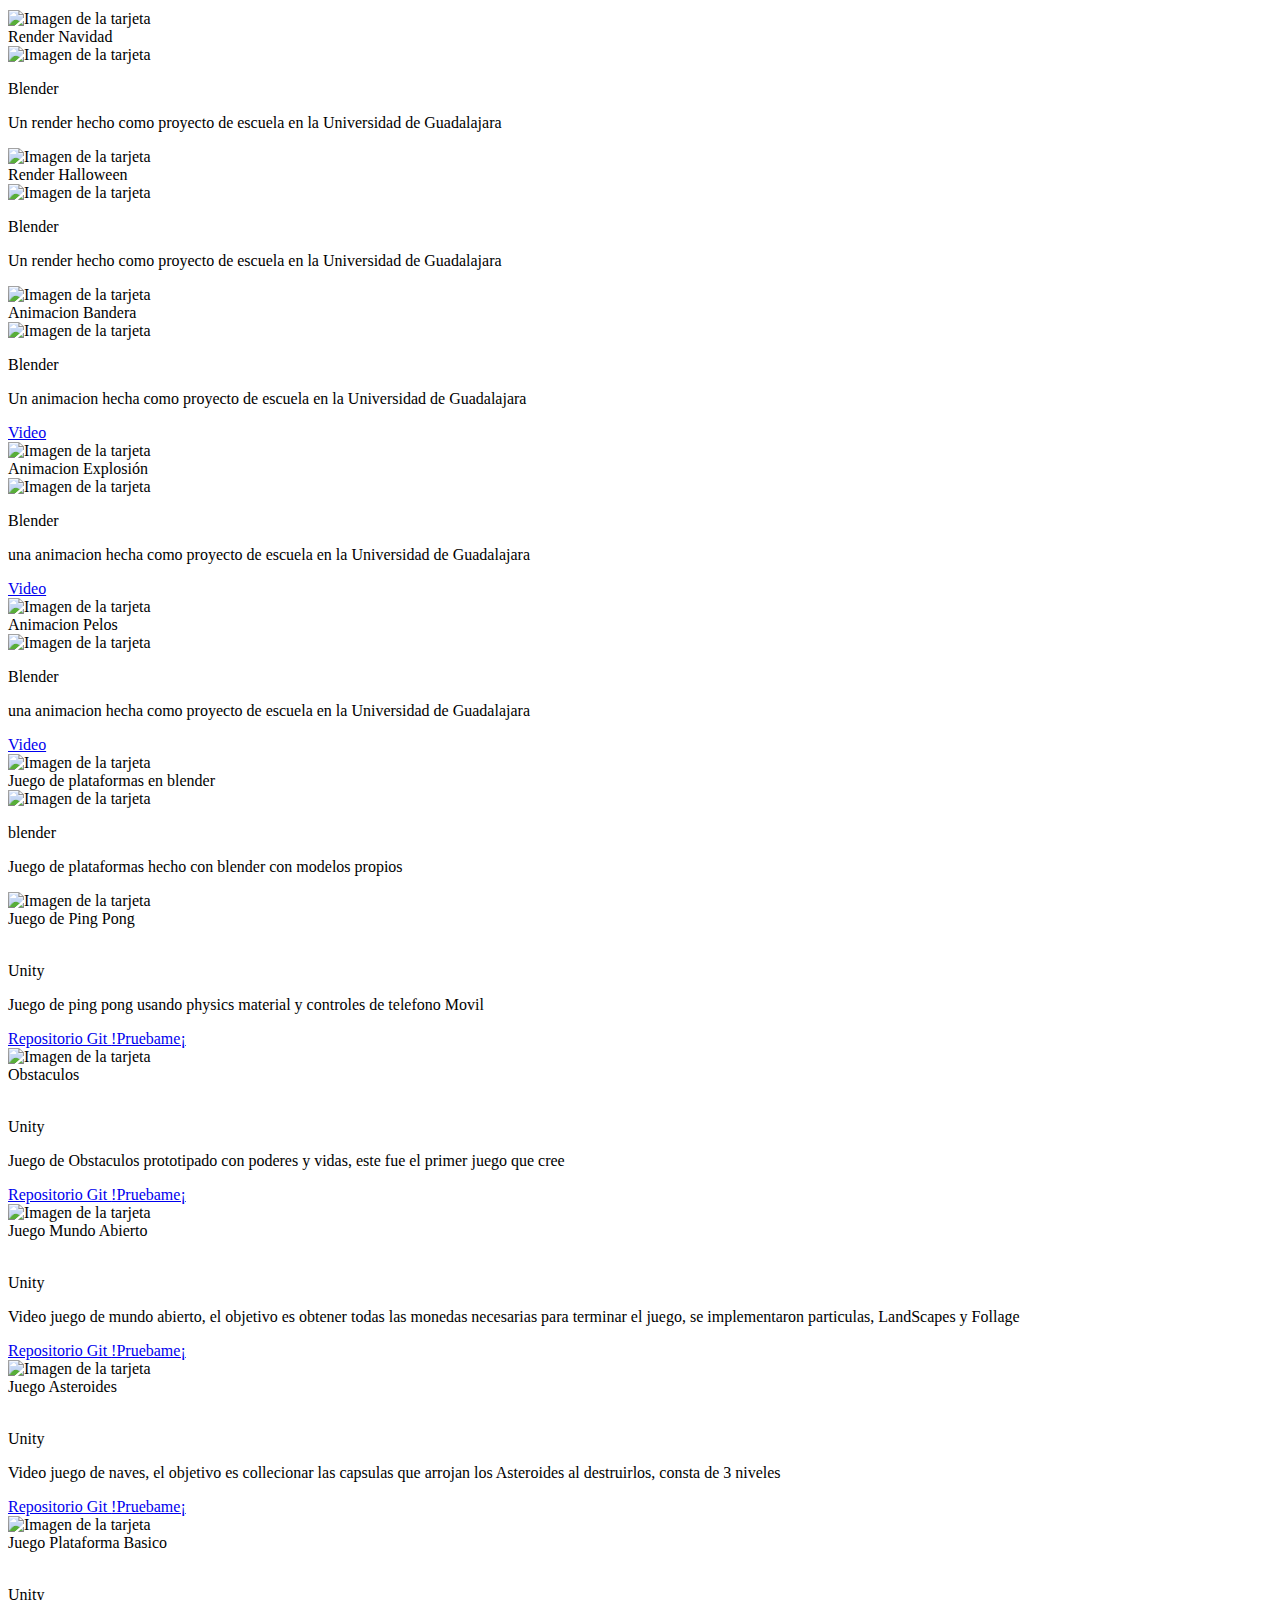
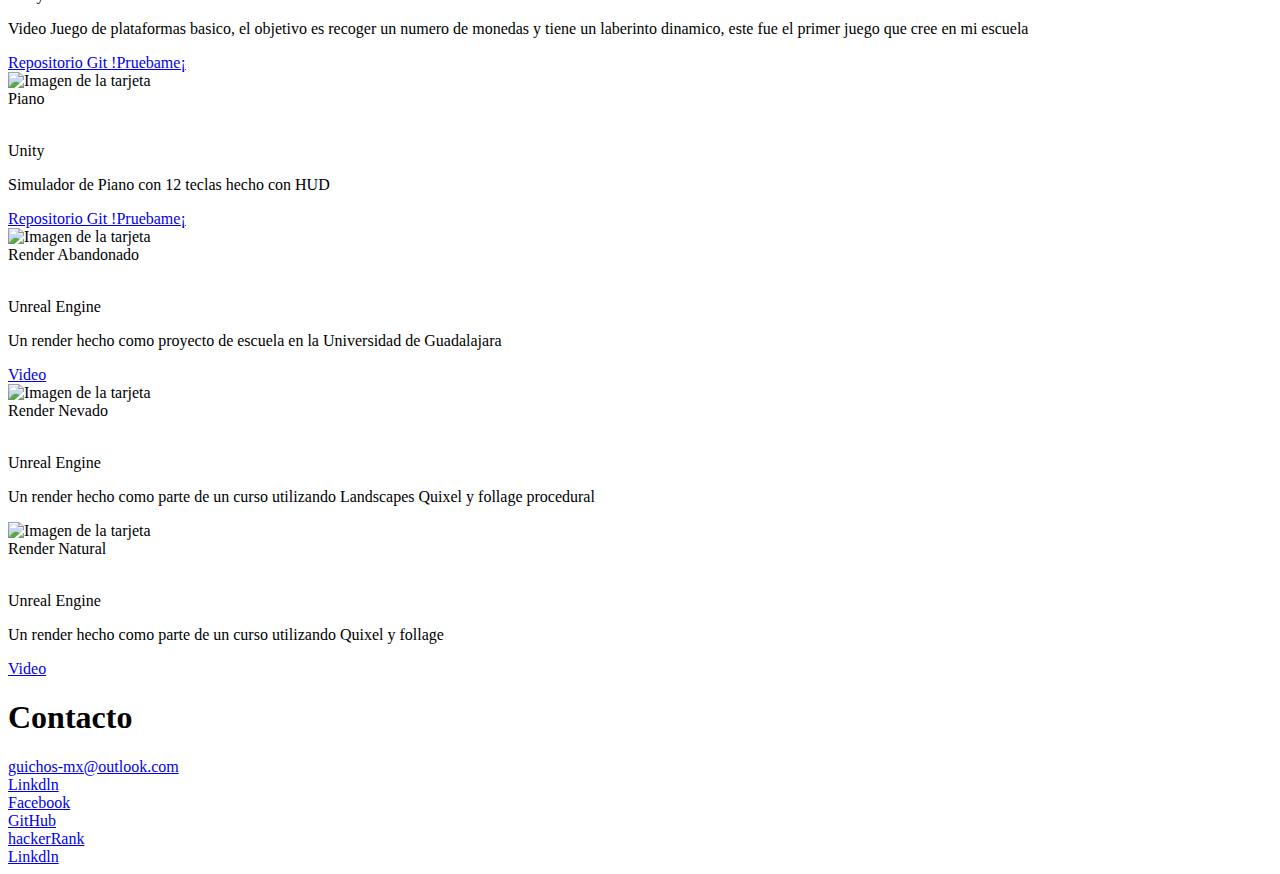
==== commit a96e19de: "Correxion de errores" ====
--- a/index.html
+++ b/index.html
@@ -214,13 +214,6 @@
                                 <p class="text-base font-bold text-matrix-text-bg">blender</p>
                                 <p class="text-base">Juego de plataformas hecho con blender con modelos propios
                                 </p>
-                                <div class="text-sm text-blue-500 flex justify-around pt-6">
-                                    <a class="text-sm text-blue-500 hover:underline flex items-center space-x-2"
-                                        href="https://luisgar.itch.io/ping-pong">
-                                        <i class="fa-brands fa-github fa-2xl"></i>
-                                        Repositorio Git
-                                    </a>
-                                </div>
                             </div>
                         </div>
                         <div
@@ -240,7 +233,7 @@
                                 </p>
                                 <div class="text-sm text-blue-500 flex justify-around pt-6">
                                     <a class="text-sm text-blue-500 hover:underline flex items-center space-x-2"
-                                        href="https://luisgar.itch.io/ping-pong">
+                                        href="https://github.com/LuisAlberto22/PingPong">
                                         <i class="fa-brands fa-github fa-2xl"></i>
                                         Repositorio Git
                                     </a>
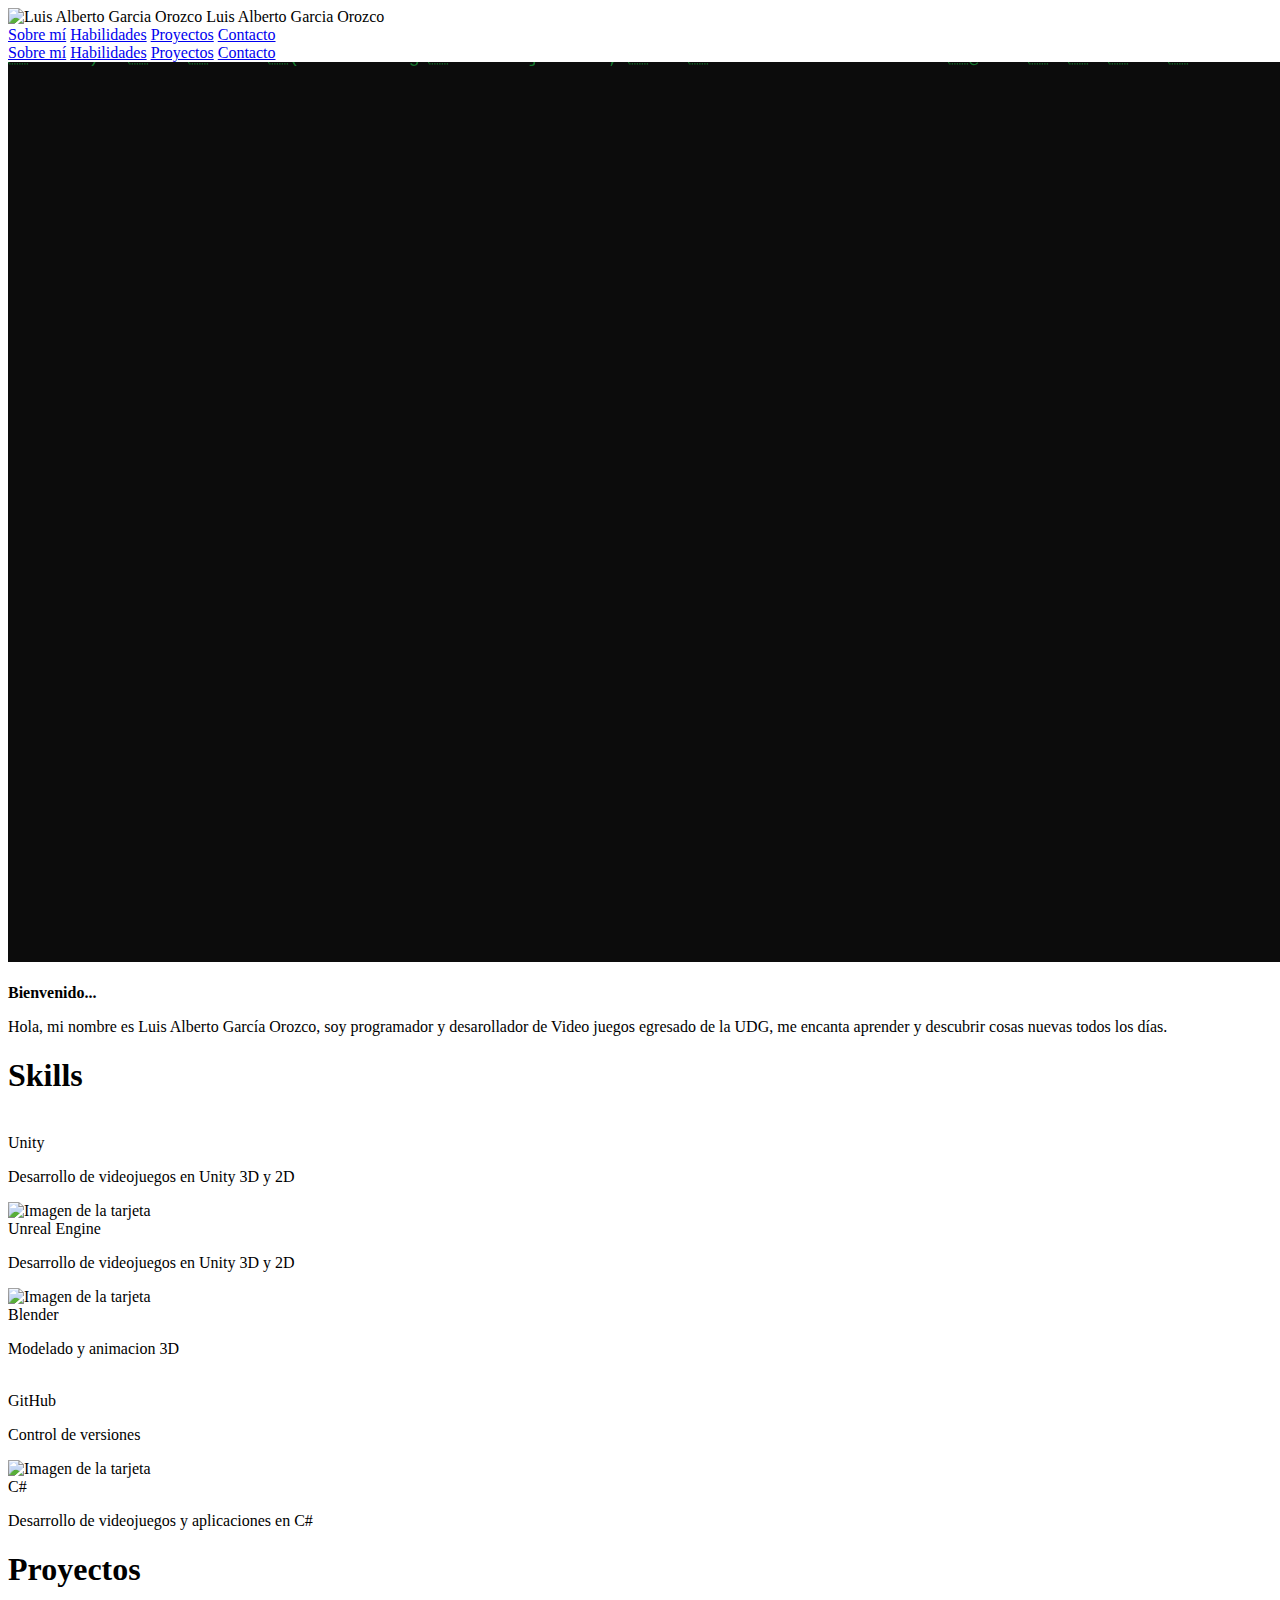
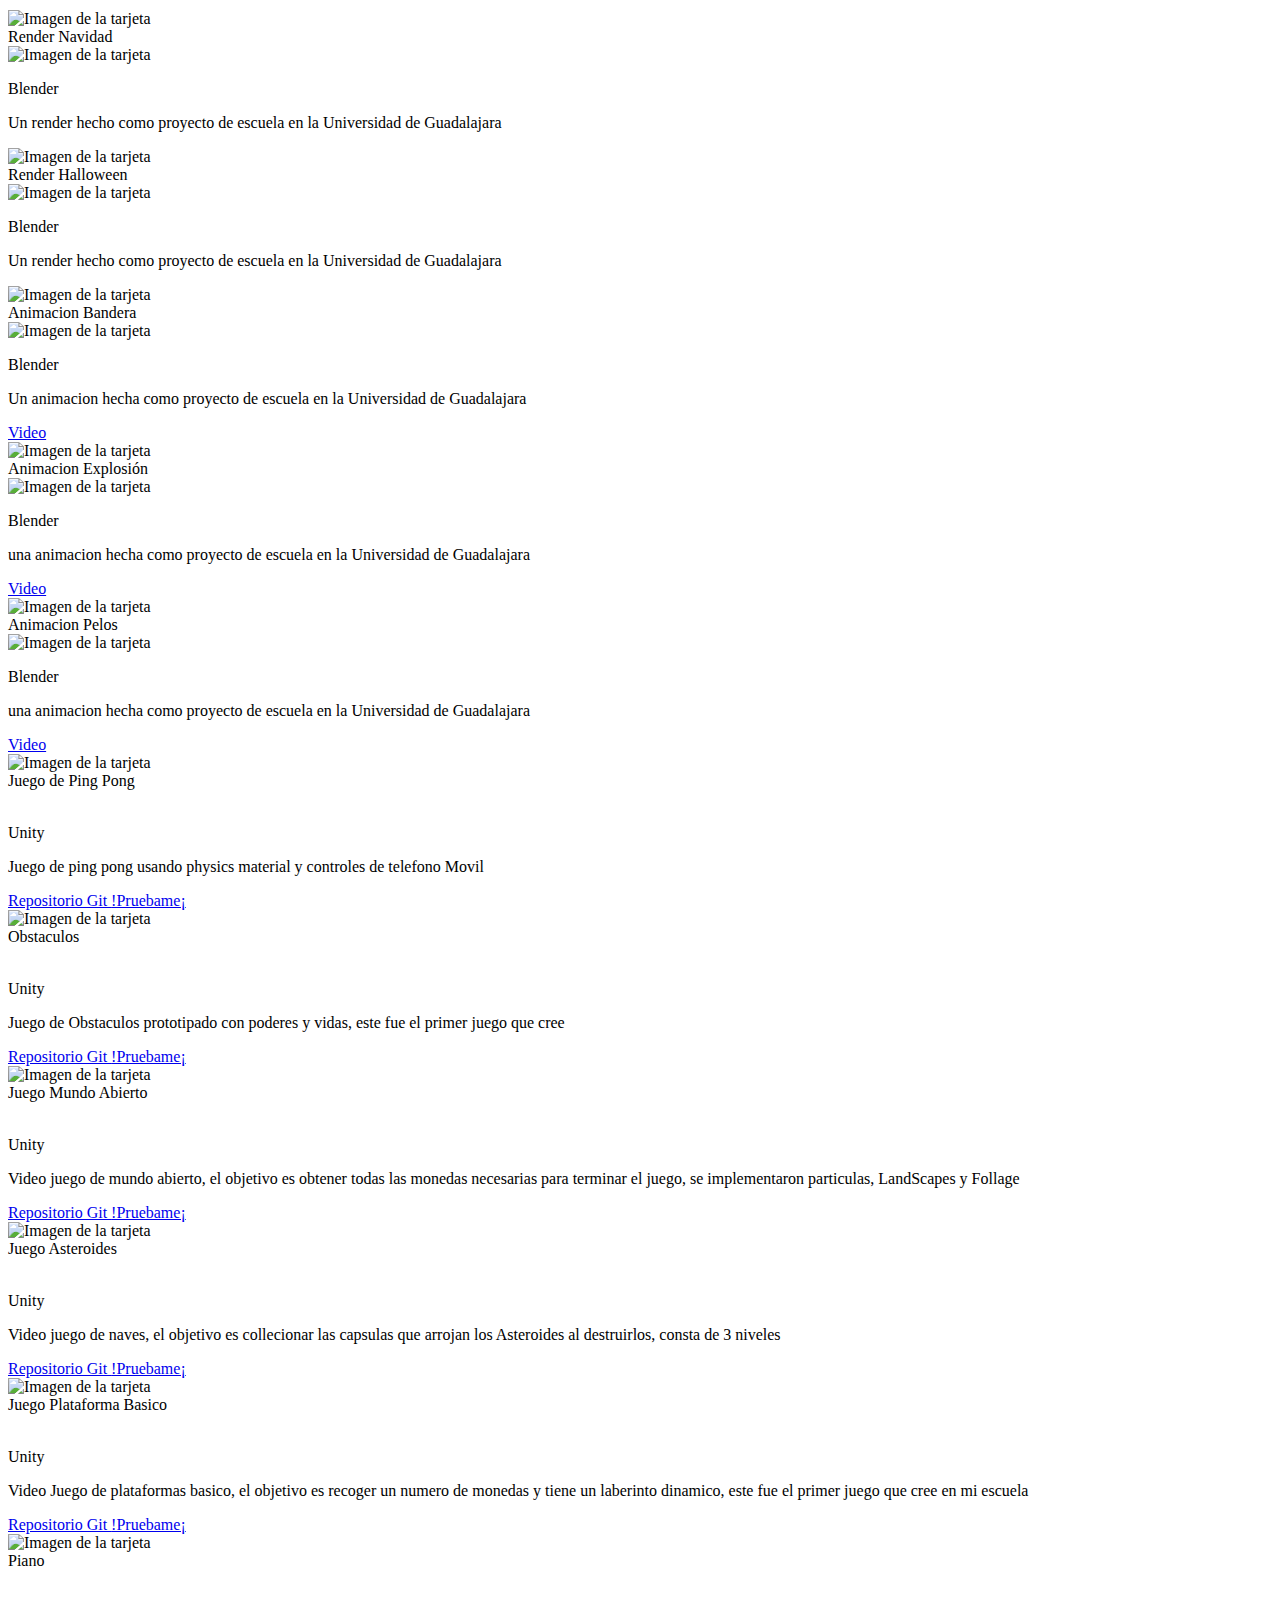
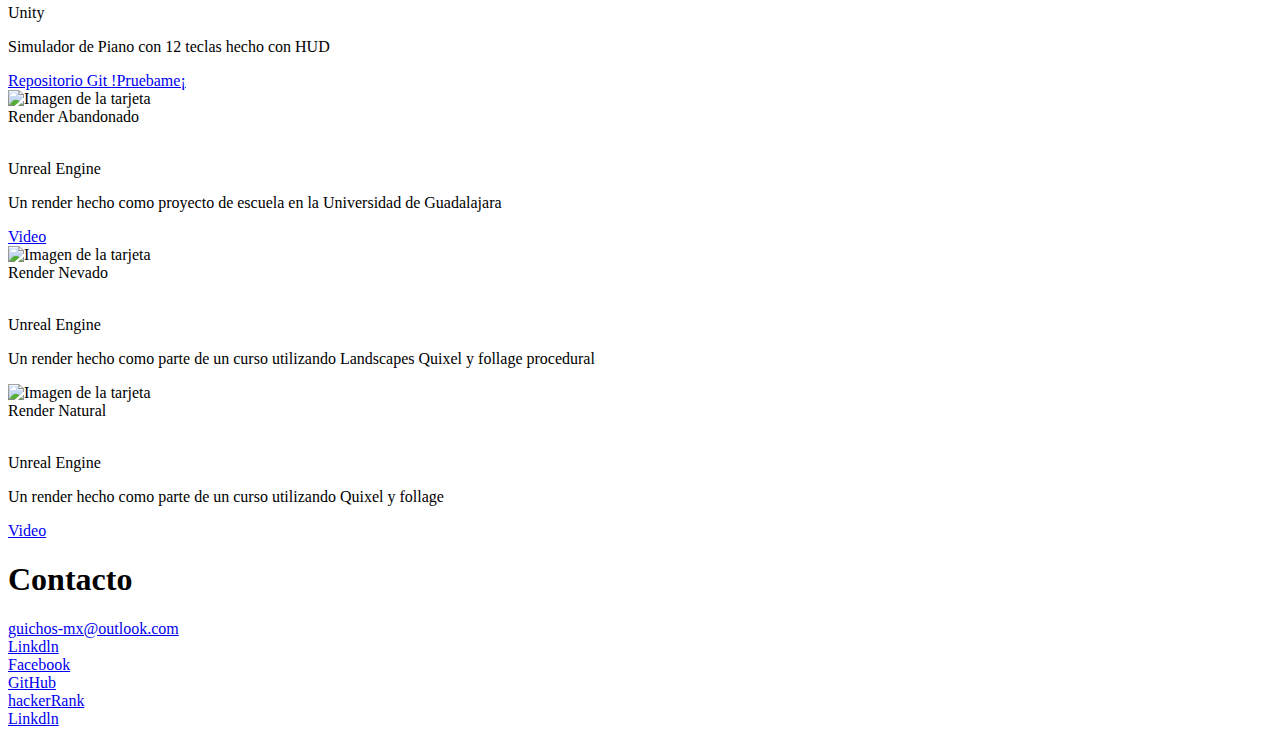
==== commit 8511e8b3: "Se quito un juego" ====
--- a/index.html
+++ b/index.html
@@ -204,21 +204,6 @@
                         <div
                             class="bg-matrix-footer col-span-4 md:col-span-1 h-full max-w-xs flex-col overflow-hidden rounded-lg text-center shadow-lg">
                             <img class="w-full object-fill h-40 object-contain"
-                                src="https://live.staticflickr.com/65535/53134894445_89ed029ecb_m.jpg"
-                                alt="Imagen de la tarjeta">
-                            <div class="px-6 py-4  flex-col text-center border-matrix-hover">
-                                <div class="font-bold text-matrix-500 text-xl mb-2 text-matrix-text-bg">Juego de plataformas en blender</div>
-                                <img class="float-left"
-                                    src="https://download.blender.org/branding/blender_logo_socket.png"
-                                    alt="Imagen de la tarjeta">
-                                <p class="text-base font-bold text-matrix-text-bg">blender</p>
-                                <p class="text-base">Juego de plataformas hecho con blender con modelos propios
-                                </p>
-                            </div>
-                        </div>
-                        <div
-                            class="bg-matrix-footer col-span-4 md:col-span-1 h-full max-w-xs flex-col overflow-hidden rounded-lg text-center shadow-lg">
-                            <img class="w-full object-fill h-40 object-contain"
                                 src="https://live.staticflickr.com/65535/53125812599_7a4c4402cf_c.jpg"
                                 alt="Imagen de la tarjeta">
                             <div class="px-6 py-4  flex-col text-center border-matrix-hover">
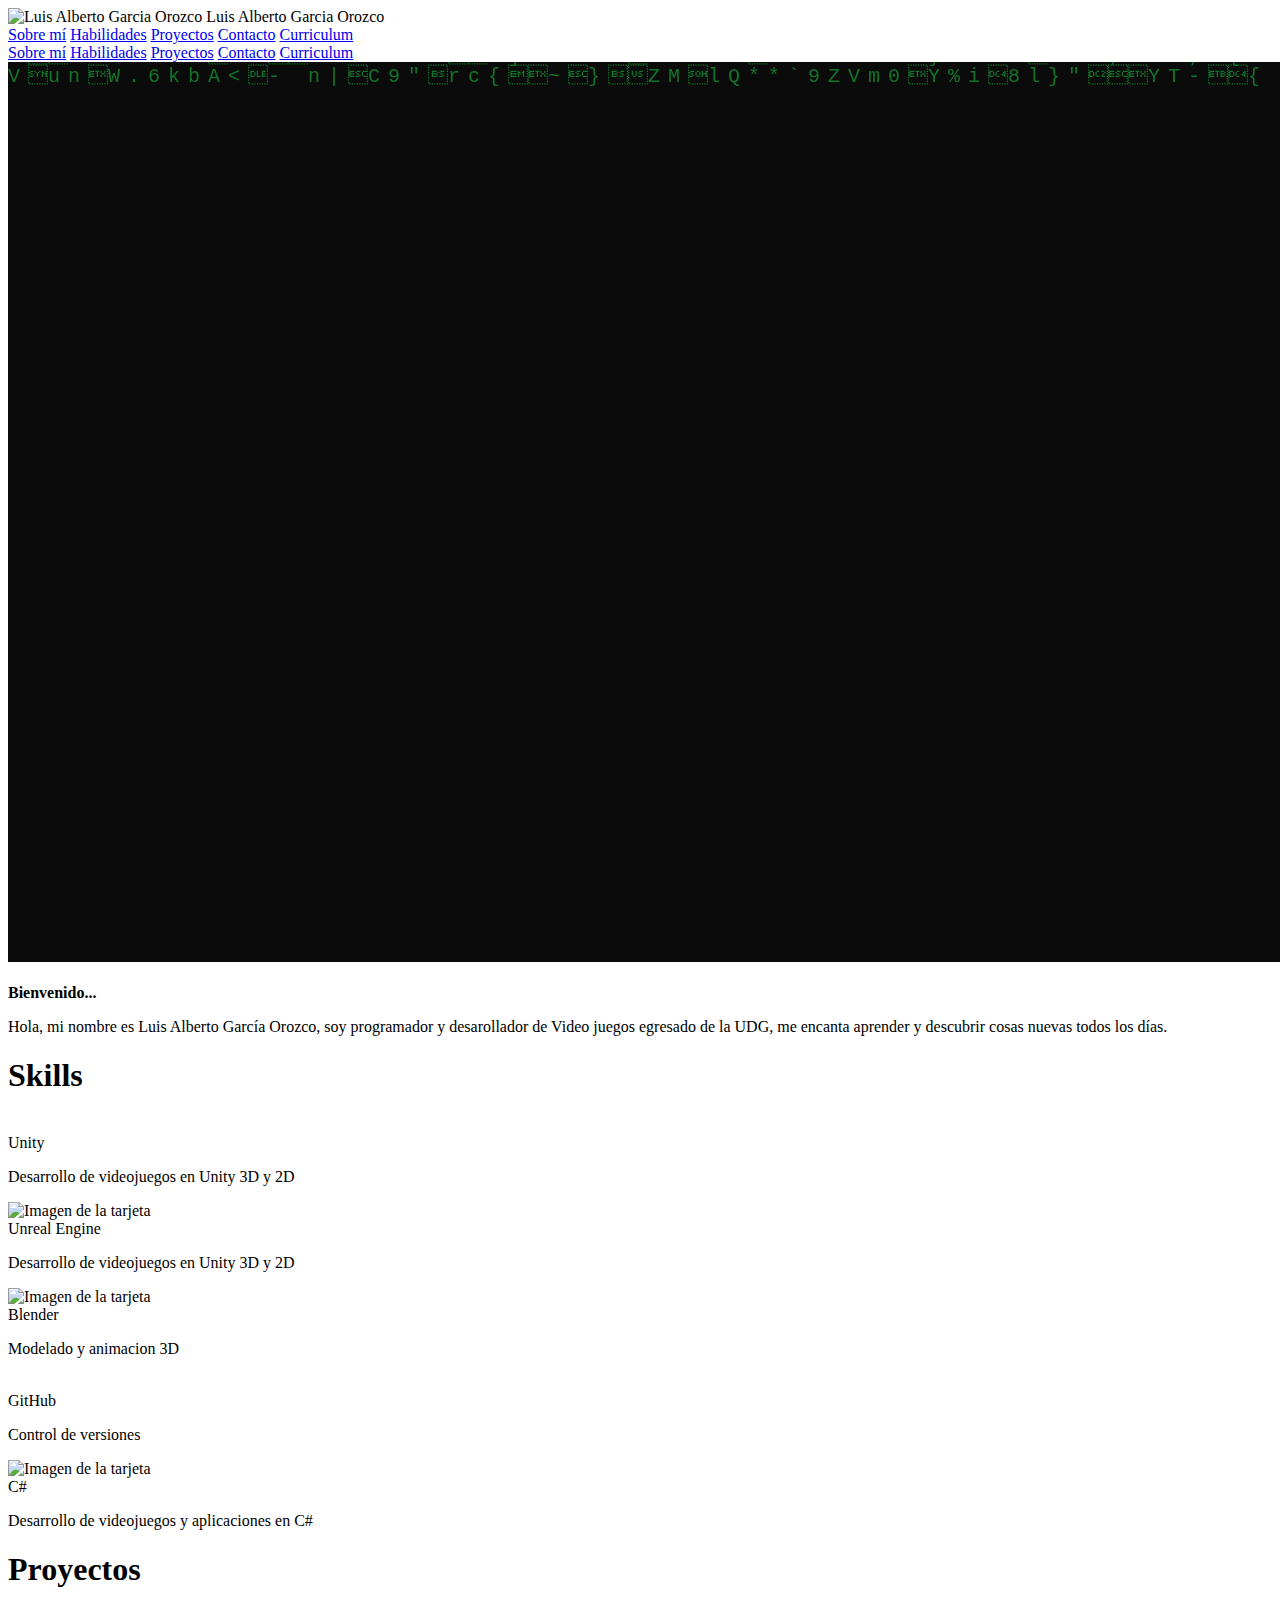
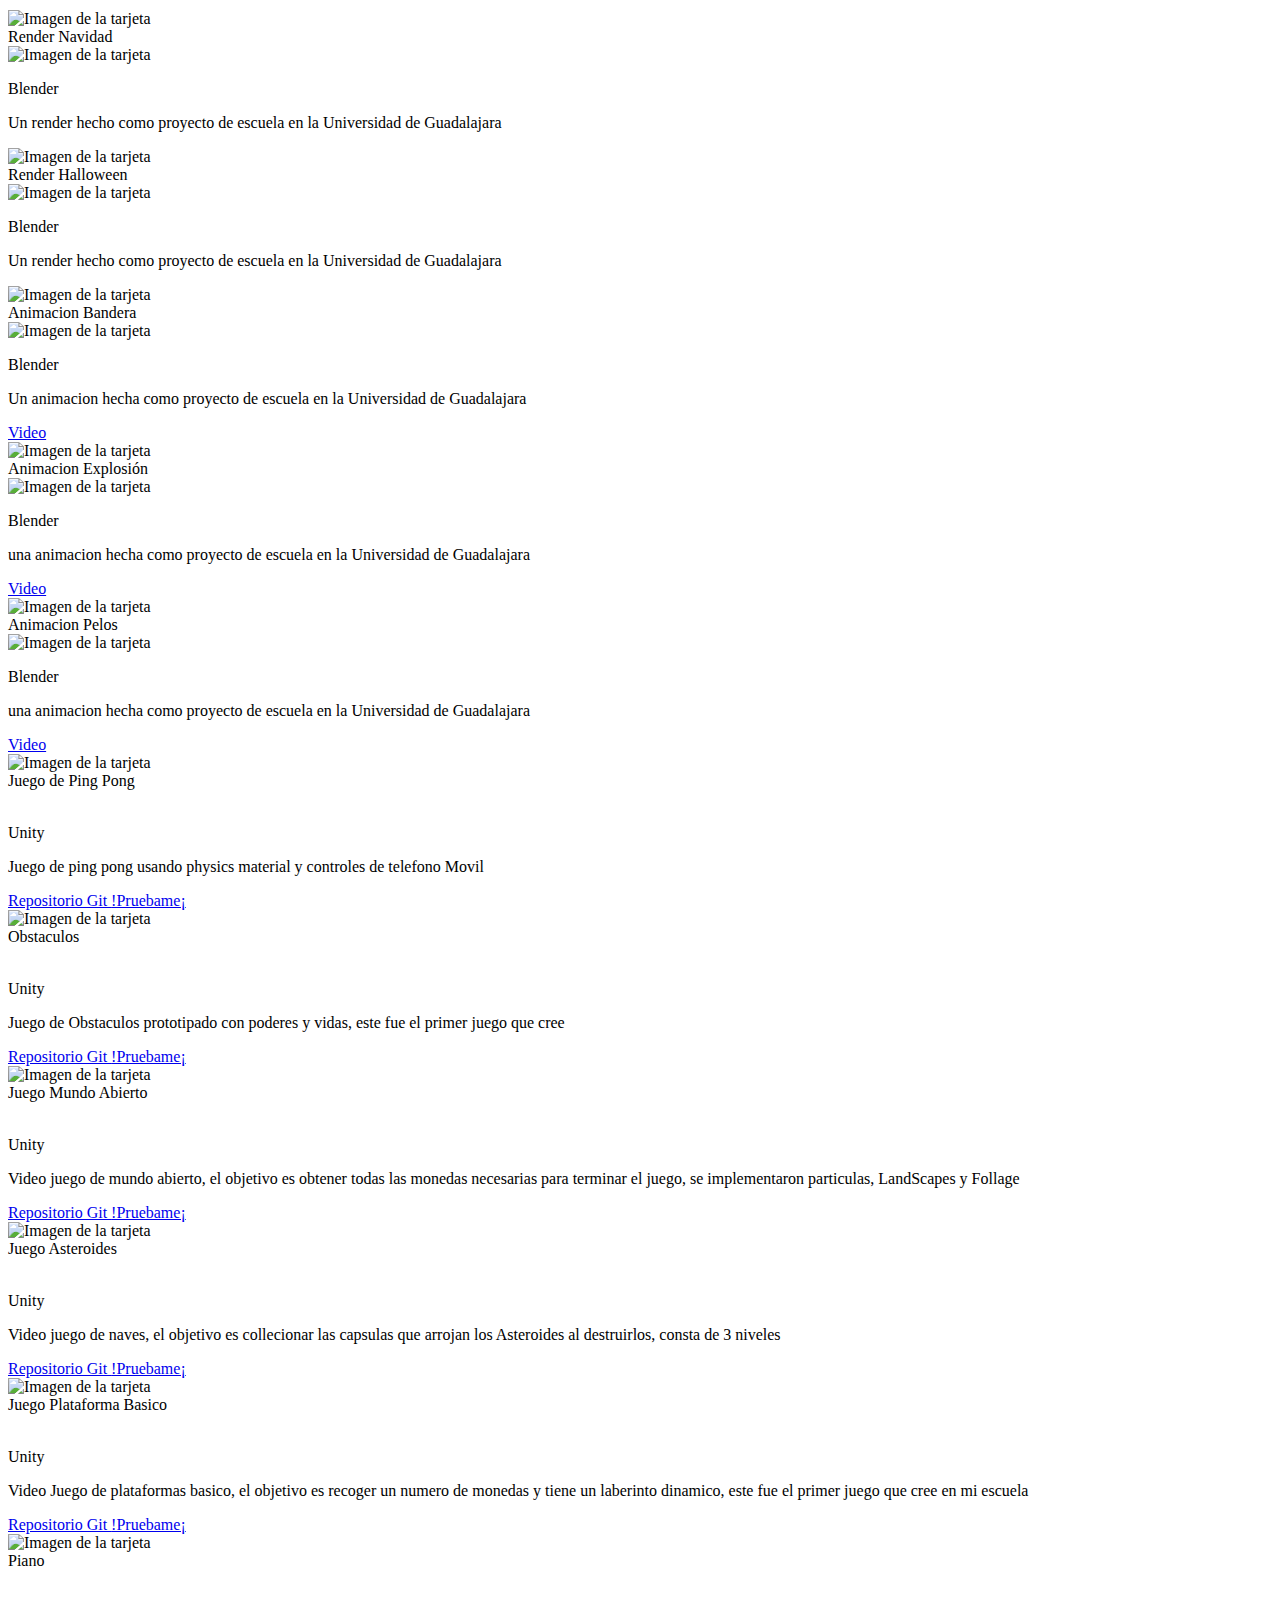
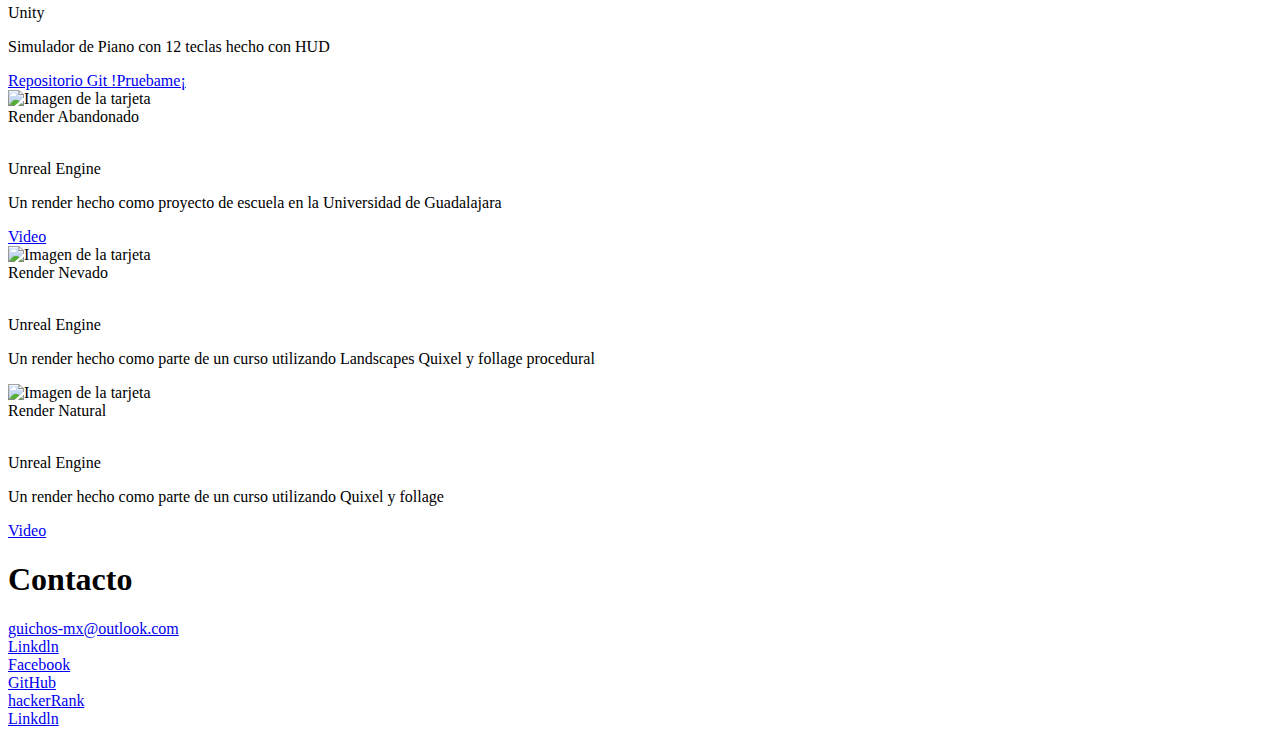
==== commit 5648a74e: "se agrego el curriculum" ====
--- a/index.html
+++ b/index.html
@@ -23,6 +23,8 @@
                 <a href="#habilidades" class="text-matrix-text text-lg">Habilidades</a>
                 <a href="#proyectos" class="text-matrix-text text-lg">Proyectos</a>
                 <a href="#contacto" class="text-matrix-text text-lg">Contacto</a>
+                <a href="https://1drv.ms/w/s!ArGtc_BcLjRhiPI8zh71LJbEAe56oA?e=Izmgfo" class="text-matrix-text text-lg">Curriculum</a>
+
             </div>
         </div>
         <div class="md:hidden bg-matrix-footer">
@@ -31,6 +33,7 @@
                 <a href="#habilidades" class="text-matrix-text text-lg">Habilidades</a>
                 <a href="#proyectos" class="text-matrix-text text-lg">Proyectos</a>
                 <a href="#contacto" class="text-matrix-text text-lg">Contacto</a>
+                <a href="https://1drv.ms/w/s!ArGtc_BcLjRhiPI8zh71LJbEAe56oA?e=Izmgfo" class="text-matrix-text text-lg">Curriculum</a>
             </div>
         </div>
     </header>
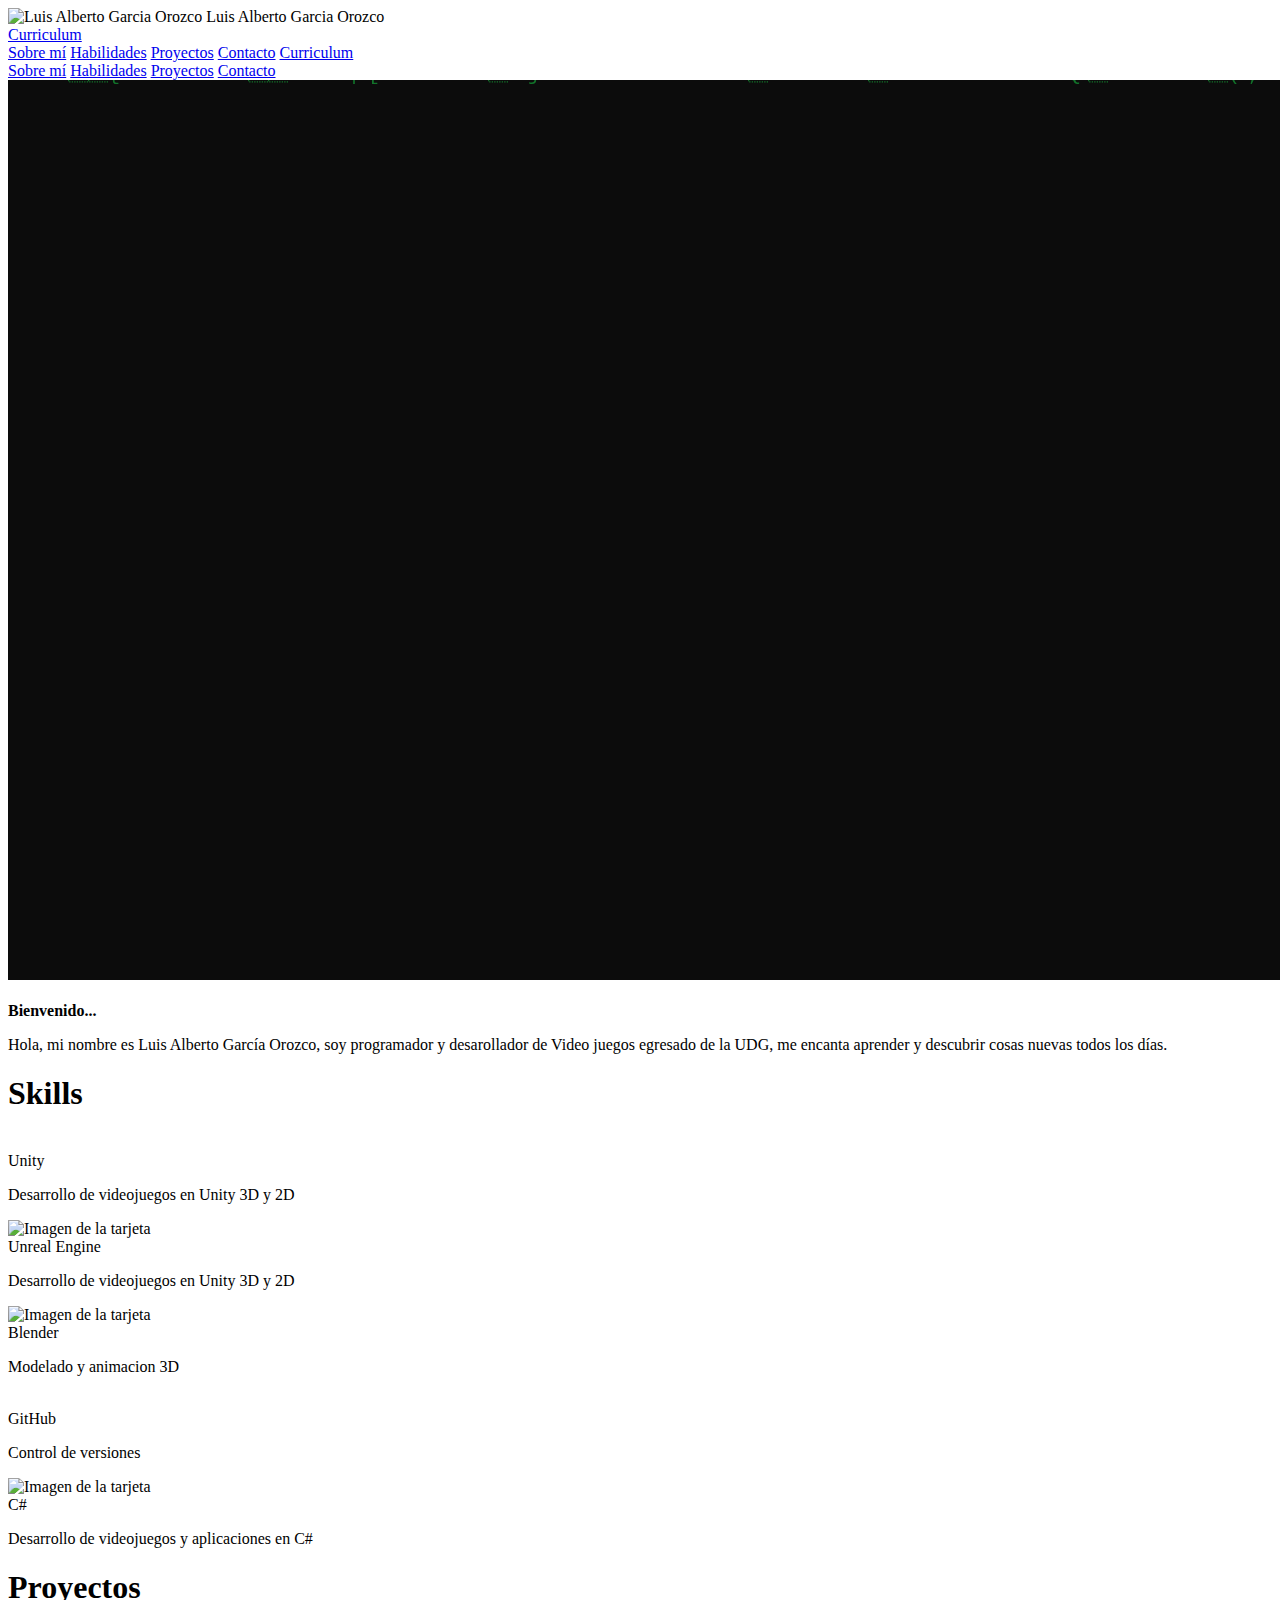
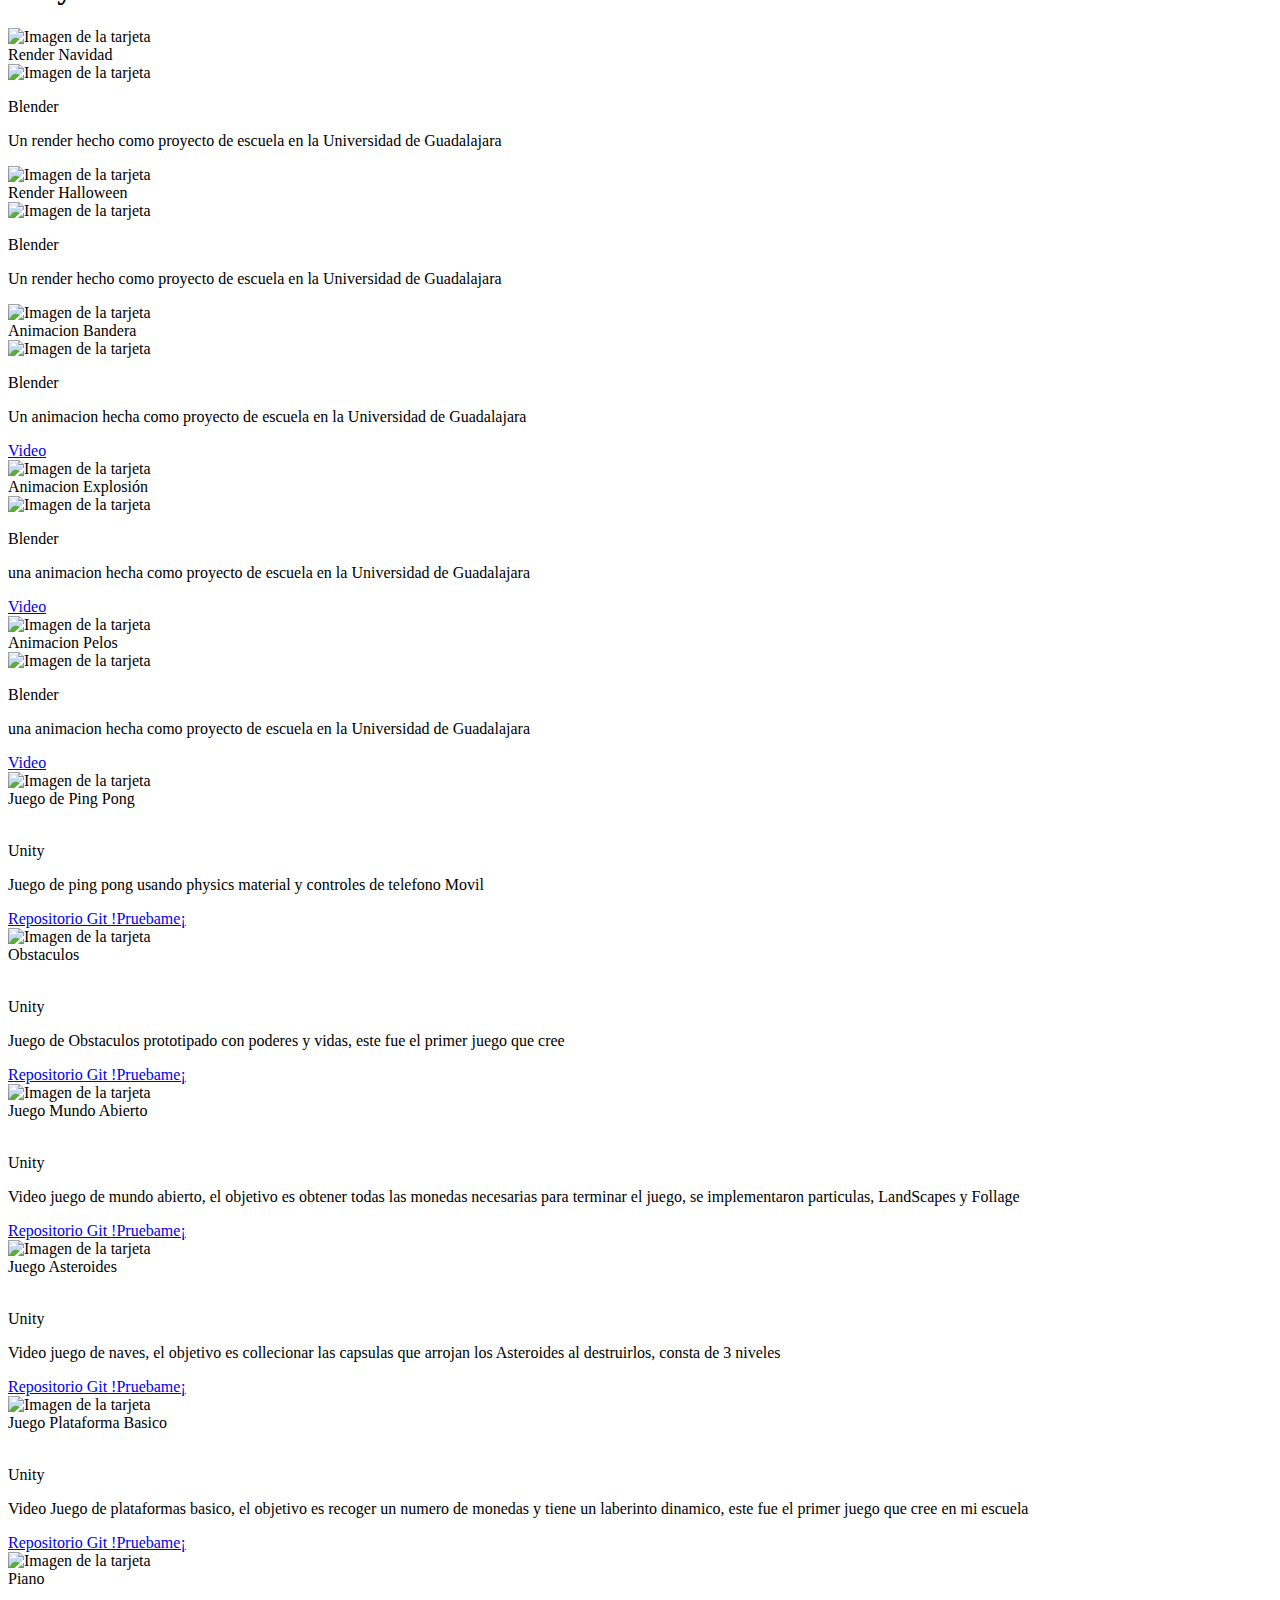
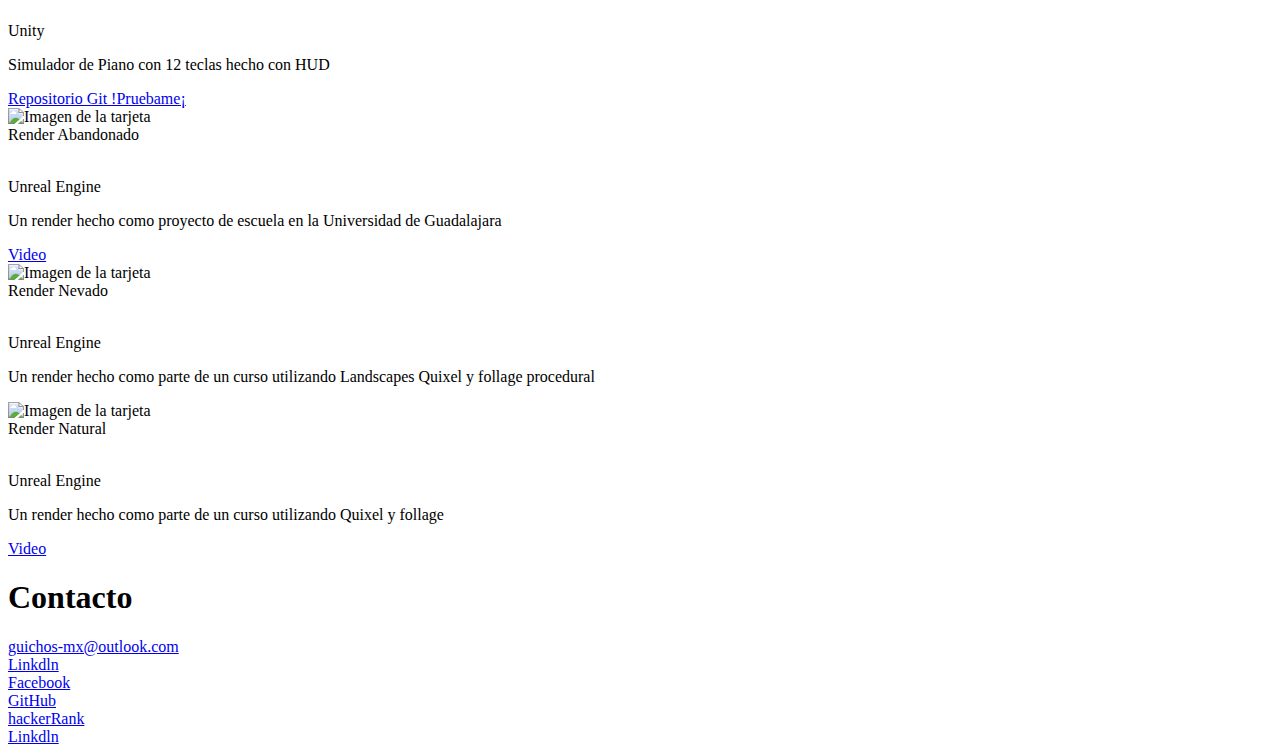
==== commit 67db609f: "arreglo del header" ====
--- a/index.html
+++ b/index.html
@@ -18,6 +18,7 @@
                     alt="Luis Alberto Garcia Orozco" class="w-12 h-12 mr-2 rounded-full">
                 <span class="text-xl text-matrix-text hidden lg:block">Luis Alberto Garcia Orozco</span>
             </div>
+            <a href="https://1drv.ms/w/s!ArGtc_BcLjRhiPI8zh71LJbEAe56oA?e=Izmgfo" class="text-matrix-text text-lg items-center md:hidden">Curriculum</a>
             <div class="hidden md:flex items-center space-x-4">
                 <a href="#sobremi" class="text-matrix-text text-lg">Sobre mí</a>
                 <a href="#habilidades" class="text-matrix-text text-lg">Habilidades</a>
@@ -28,12 +29,11 @@
             </div>
         </div>
         <div class="md:hidden bg-matrix-footer">
-            <div class="mx-auto px-4 py-2 flex items-center space-x-4">
+            <div class="mx-auto px-4 py-2 flex items-center space-x-2">
                 <a href="#sobremi" class="text-matrix-text text-lg">Sobre mí</a>
                 <a href="#habilidades" class="text-matrix-text text-lg">Habilidades</a>
                 <a href="#proyectos" class="text-matrix-text text-lg">Proyectos</a>
                 <a href="#contacto" class="text-matrix-text text-lg">Contacto</a>
-                <a href="https://1drv.ms/w/s!ArGtc_BcLjRhiPI8zh71LJbEAe56oA?e=Izmgfo" class="text-matrix-text text-lg">Curriculum</a>
             </div>
         </div>
     </header>
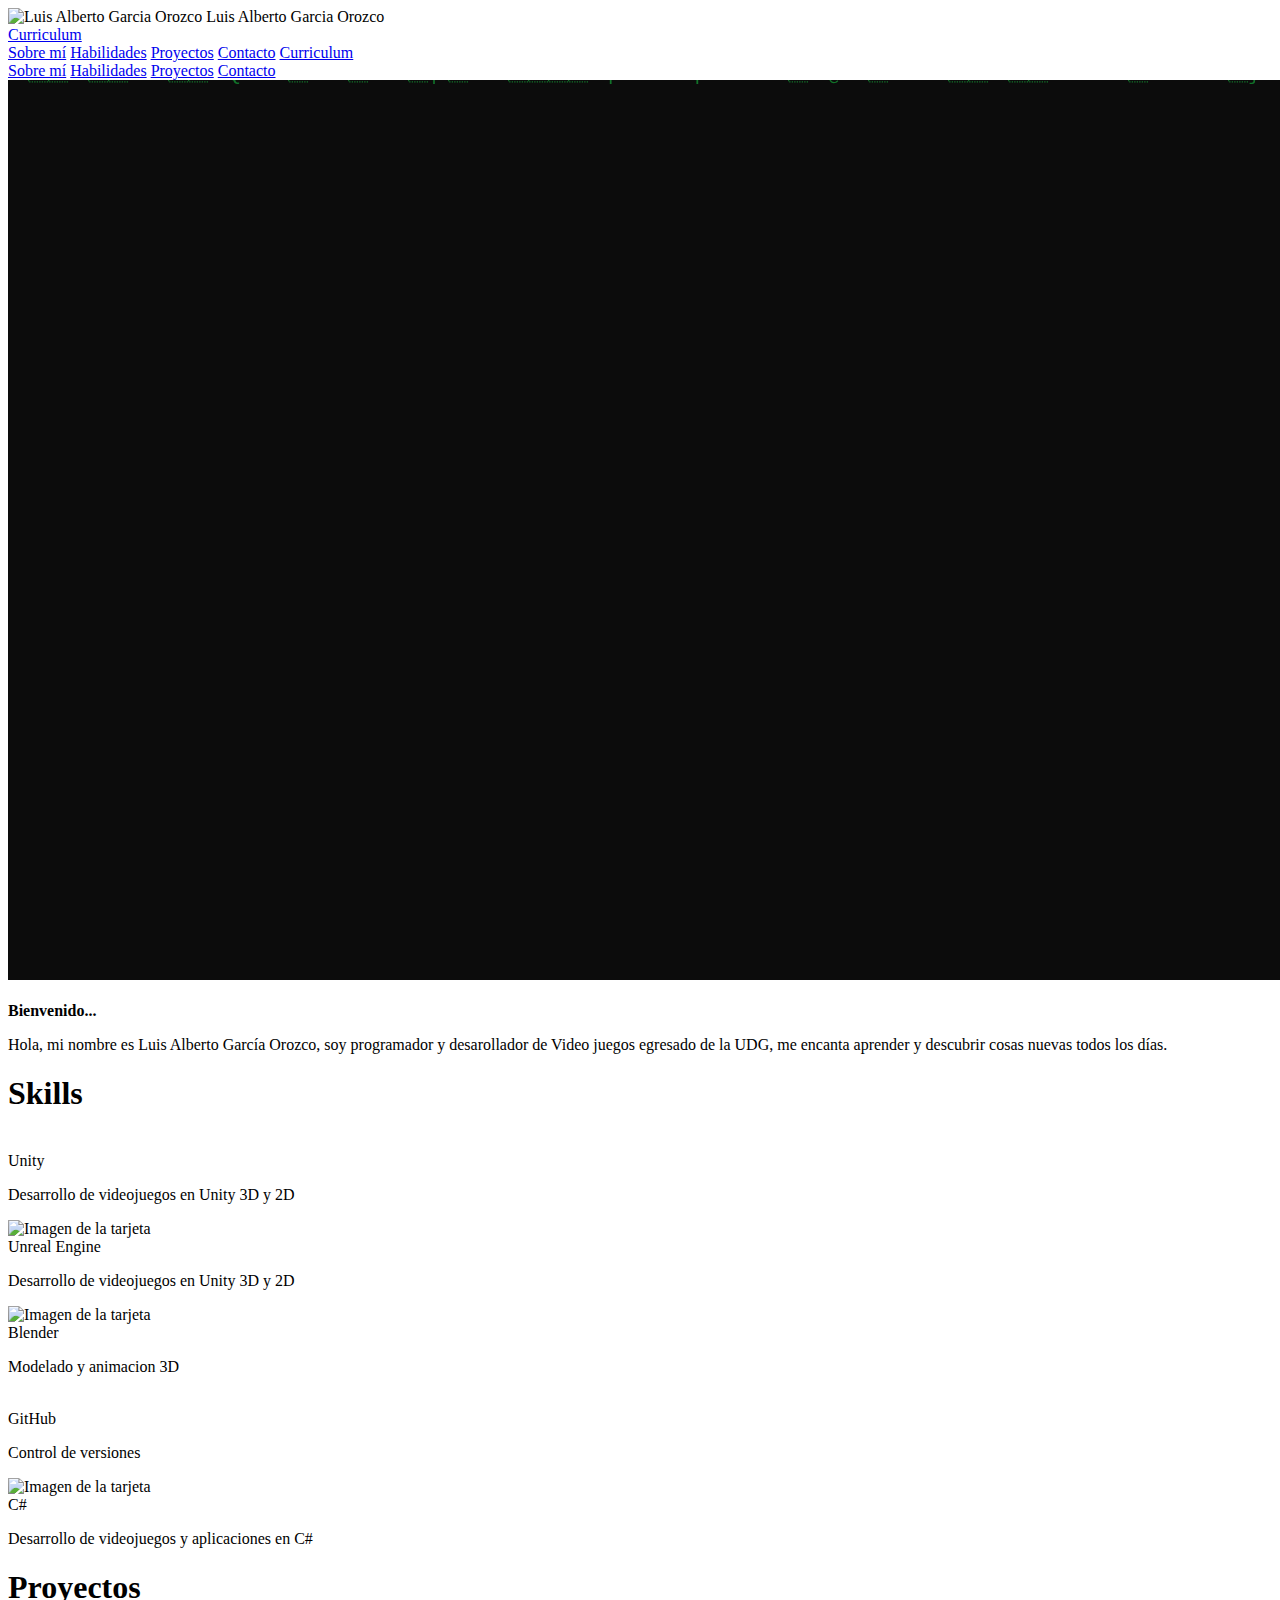
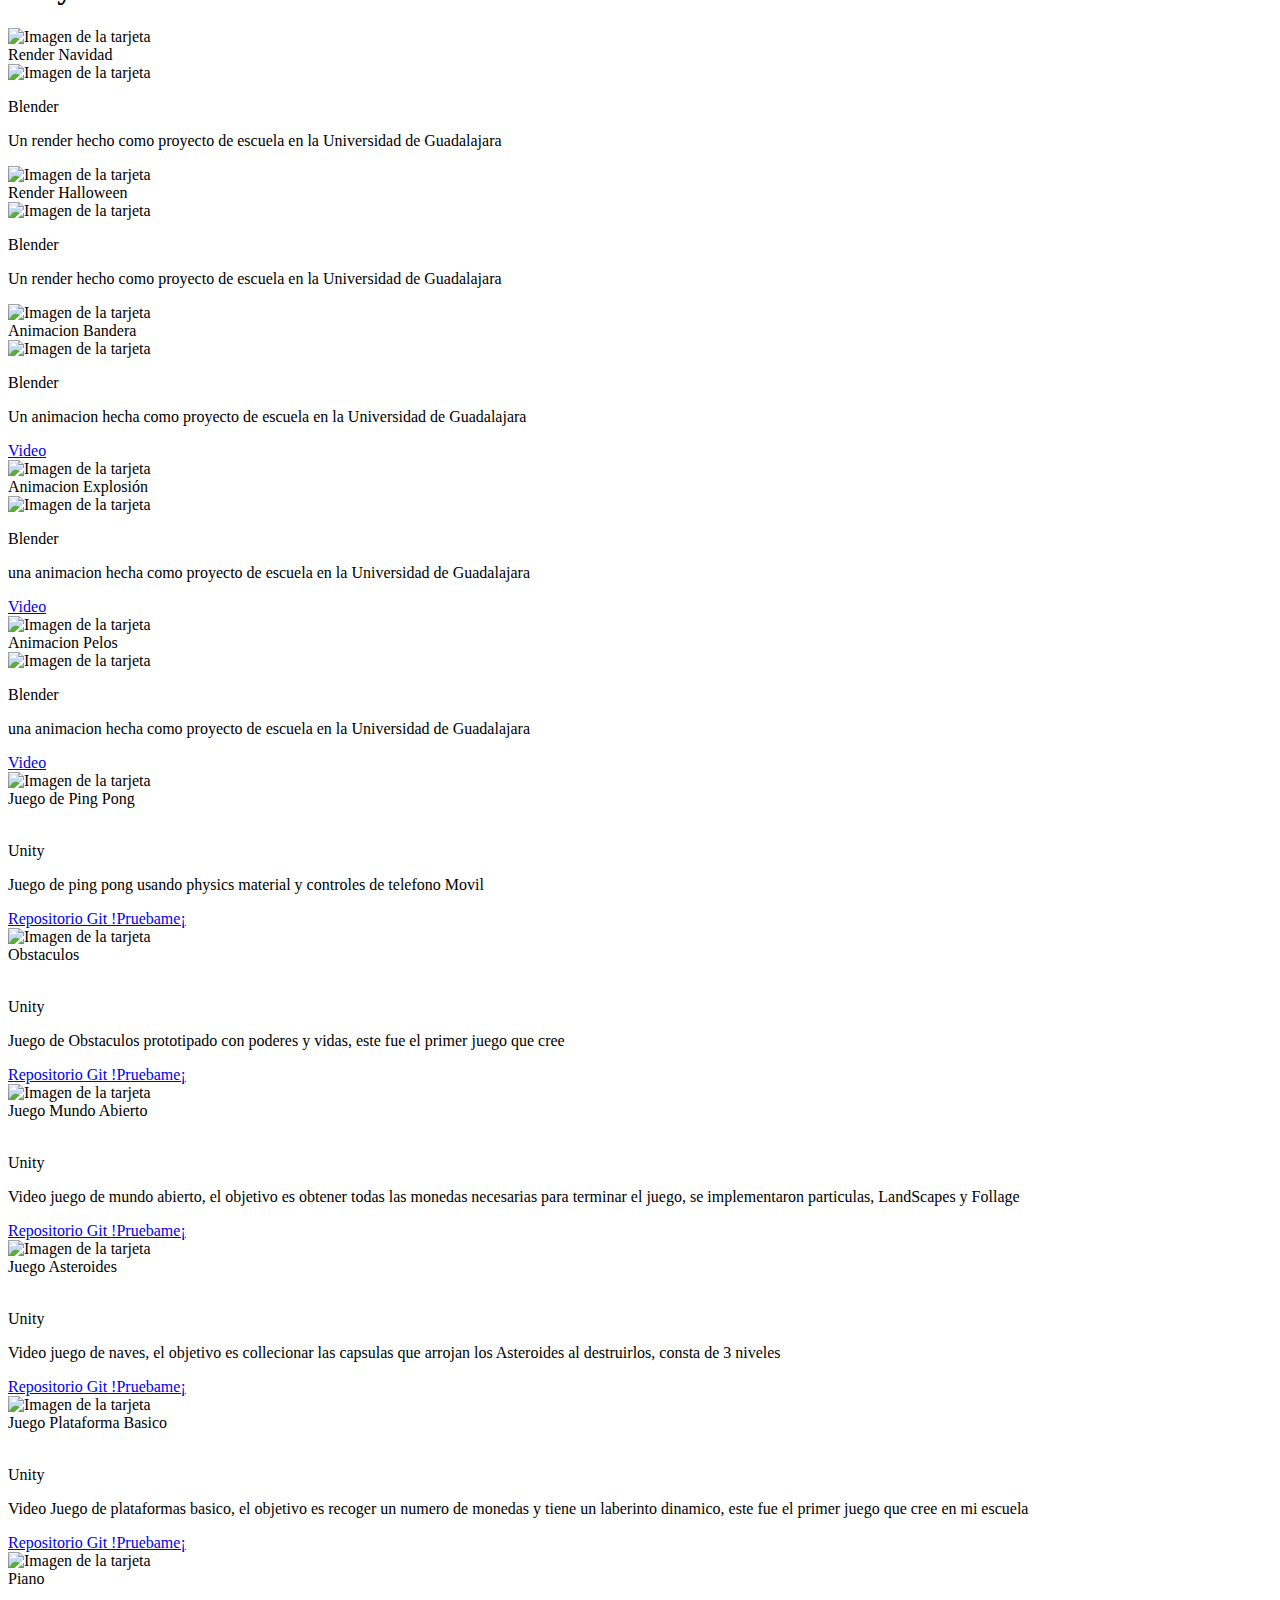
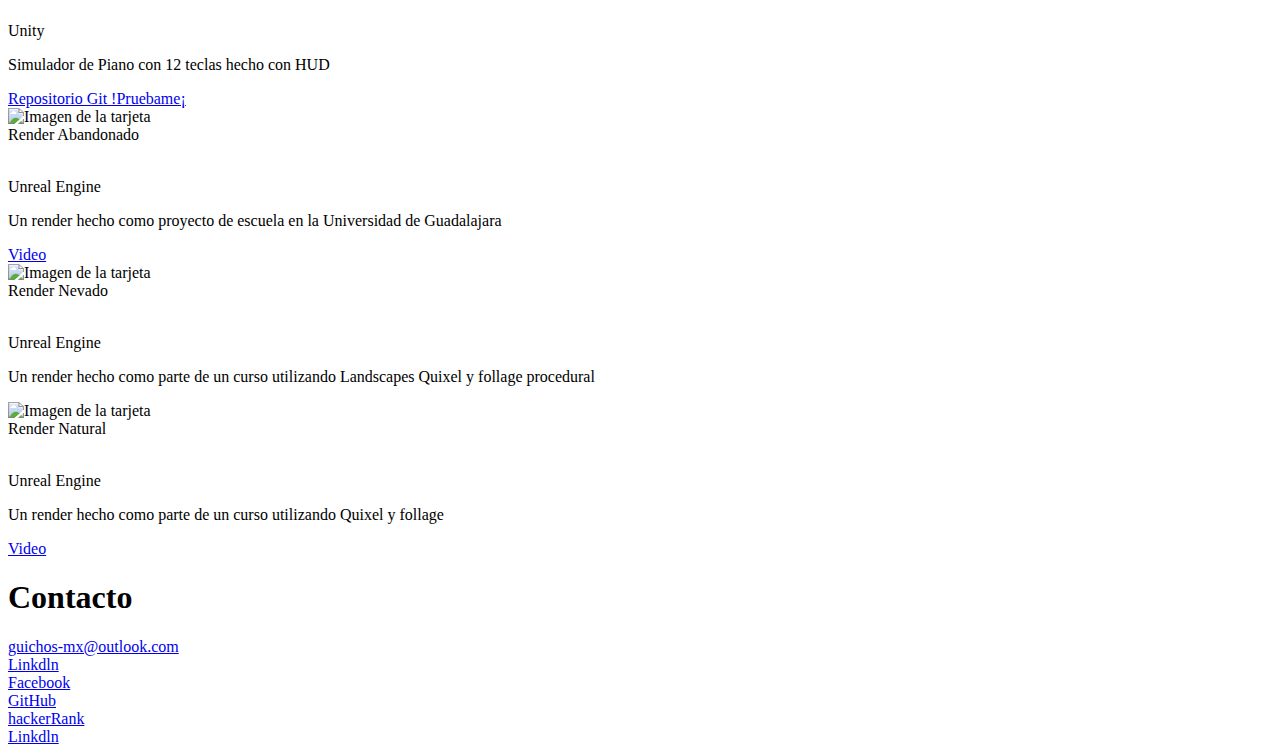
==== commit 3b27ec9d: "Update index.html" ====
--- a/index.html
+++ b/index.html
@@ -14,7 +14,7 @@
     <header class="bg-matrix-footer z-20 sticky top-0">
         <div class="mx-auto px-4 py-2 flex items-center justify-between">
             <div class="flex items-center">
-                <img src="https://scontent.fgdl5-4.fna.fbcdn.net/v/t1.6435-9/77074392_2806294399402148_3234376627500613632_n.jpg?_nc_cat=103&ccb=1-7&_nc_sid=7a1959&_nc_eui2=AeFCSek0oMLk4I5EMzuj_z_PPRusdG0kcw49G6x0bSRzDuqYLOPpR9Ps_5uEu9CHCqV3be6wRLHvSIUy5mze7EYd&_nc_ohc=d3VfMvdBLKAAX-9ovXO&_nc_oc=AQnSCZUoNI_ELZjswuW1YWFscmw66w6C1EU5PdUbIbPGtyPQm4dYoMXKj_lHpEUjCmw&_nc_ht=scontent.fgdl5-4.fna&oh=00_AfCqappC3iCr3vJiW0-6O2FGe12sEt4NPZm5ekZCFESEpA&oe=65026DA6"
+                <img src="src="https://scontent.fgdl14-1.fna.fbcdn.net/v/t1.6435-9/77074392_2806294399402148_3234376627500613632_n.jpg?_nc_cat=103&ccb=1-7&_nc_sid=5f2048&_nc_eui2=AeFCSek0oMLk4I5EMzuj_z_PPRusdG0kcw49G6x0bSRzDuqYLOPpR9Ps_5uEu9CHCqV3be6wRLHvSIUy5mze7EYd&_nc_ohc=MIeGimXRF90Q7kNvgGo-r3t&_nc_ht=scontent.fgdl14-1.fna&oh=00_AYCbwcoOIjCmnFzP0-1x-1X3x1Pm37XF--NwuVA9_fJQJw&oe=66A02C66""
                     alt="Luis Alberto Garcia Orozco" class="w-12 h-12 mr-2 rounded-full">
                 <span class="text-xl text-matrix-text hidden lg:block">Luis Alberto Garcia Orozco</span>
             </div>
@@ -46,7 +46,7 @@
             <div id="sobremi" class="flex h-screen w-full text-center items-center justify-center">
                 <div class="flex flex-wrap p-5 w-full justify-center items-center">
                     <img class="rounded-full aspect-auto border-4 border-matrix-components w-70 h-70 float-left"
-                        src="https://scontent.fgdl5-4.fna.fbcdn.net/v/t1.6435-9/77074392_2806294399402148_3234376627500613632_n.jpg?_nc_cat=103&ccb=1-7&_nc_sid=7a1959&_nc_eui2=AeFCSek0oMLk4I5EMzuj_z_PPRusdG0kcw49G6x0bSRzDuqYLOPpR9Ps_5uEu9CHCqV3be6wRLHvSIUy5mze7EYd&_nc_ohc=d3VfMvdBLKAAX-9ovXO&_nc_oc=AQnSCZUoNI_ELZjswuW1YWFscmw66w6C1EU5PdUbIbPGtyPQm4dYoMXKj_lHpEUjCmw&_nc_ht=scontent.fgdl5-4.fna&oh=00_AfCqappC3iCr3vJiW0-6O2FGe12sEt4NPZm5ekZCFESEpA&oe=65026DA6"
+                        src="src="https://scontent.fgdl14-1.fna.fbcdn.net/v/t1.6435-9/77074392_2806294399402148_3234376627500613632_n.jpg?_nc_cat=103&ccb=1-7&_nc_sid=5f2048&_nc_eui2=AeFCSek0oMLk4I5EMzuj_z_PPRusdG0kcw49G6x0bSRzDuqYLOPpR9Ps_5uEu9CHCqV3be6wRLHvSIUy5mze7EYd&_nc_ohc=MIeGimXRF90Q7kNvgGo-r3t&_nc_ht=scontent.fgdl14-1.fna&oh=00_AYCbwcoOIjCmnFzP0-1x-1X3x1Pm37XF--NwuVA9_fJQJw&oe=66A02C66""
                         alt="">
                     <div>
                         <strong class="text-6xl font-bold text-matrix-text-bg">
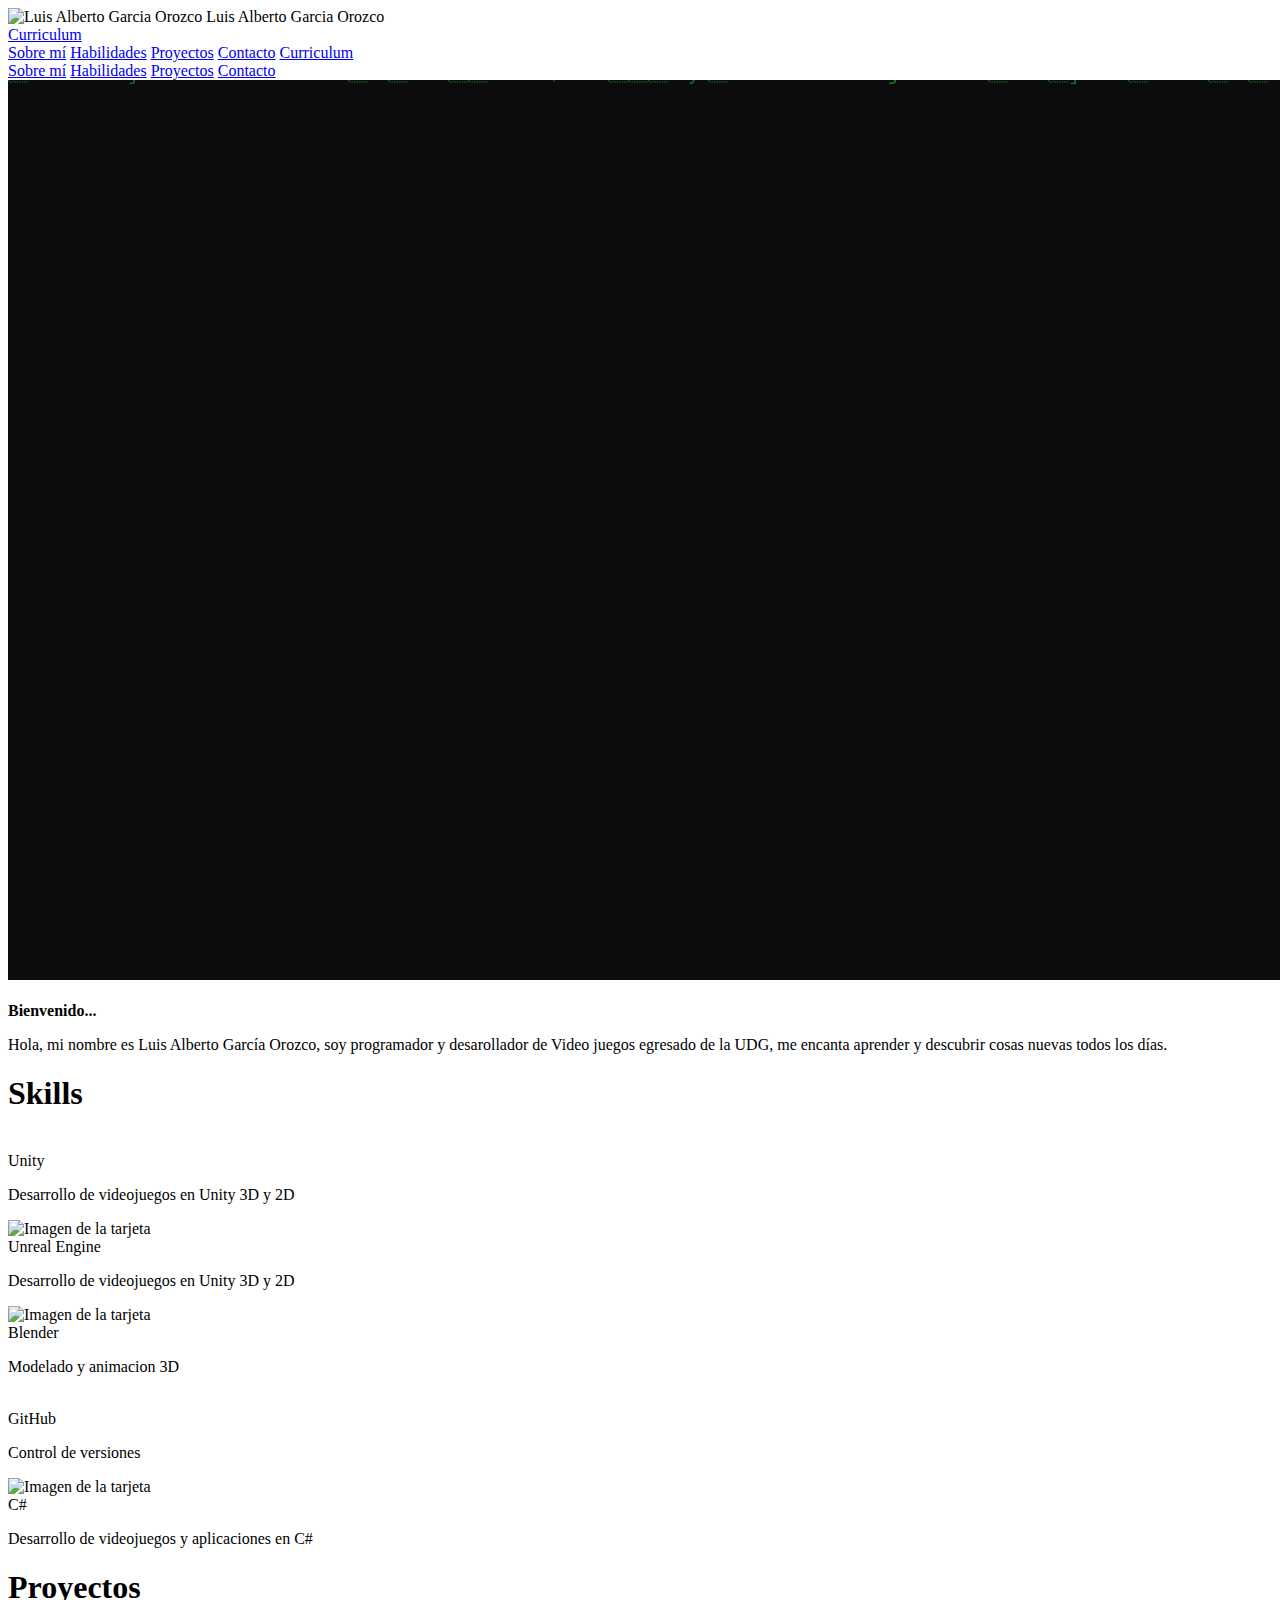
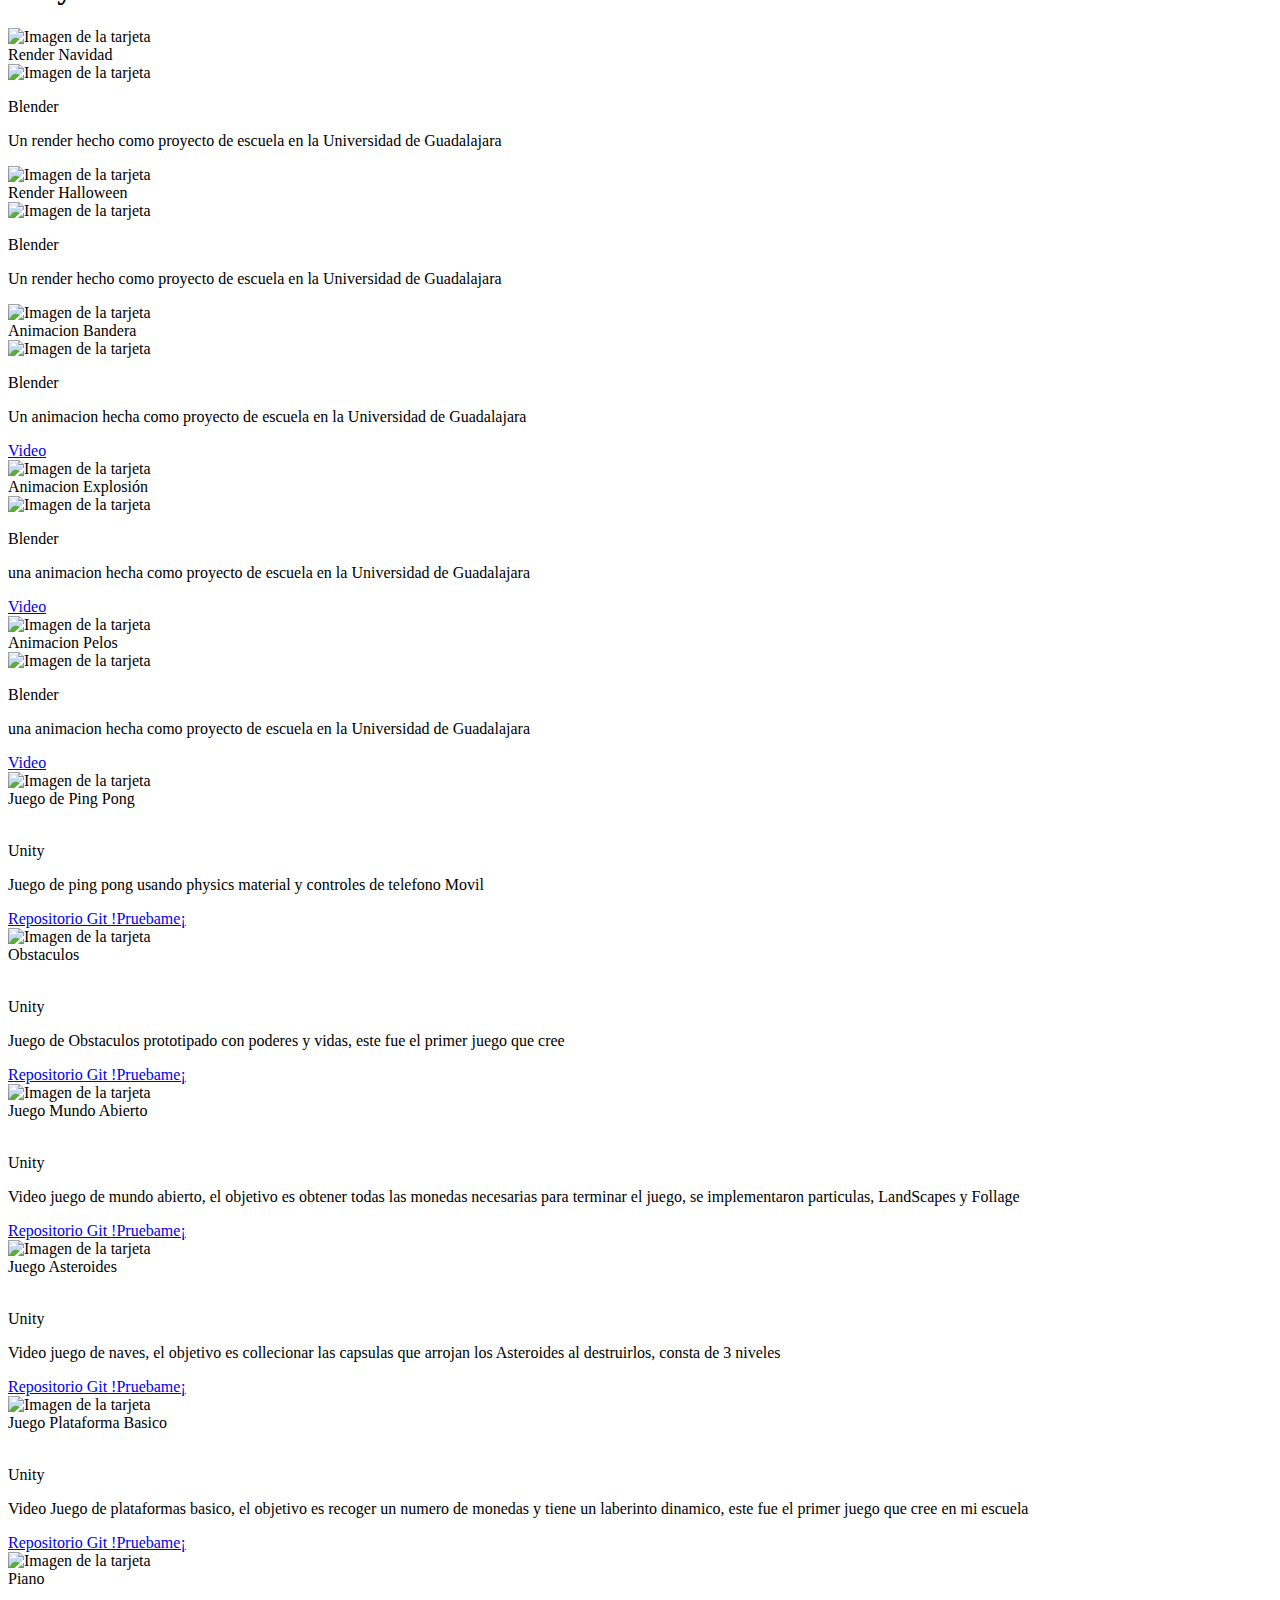
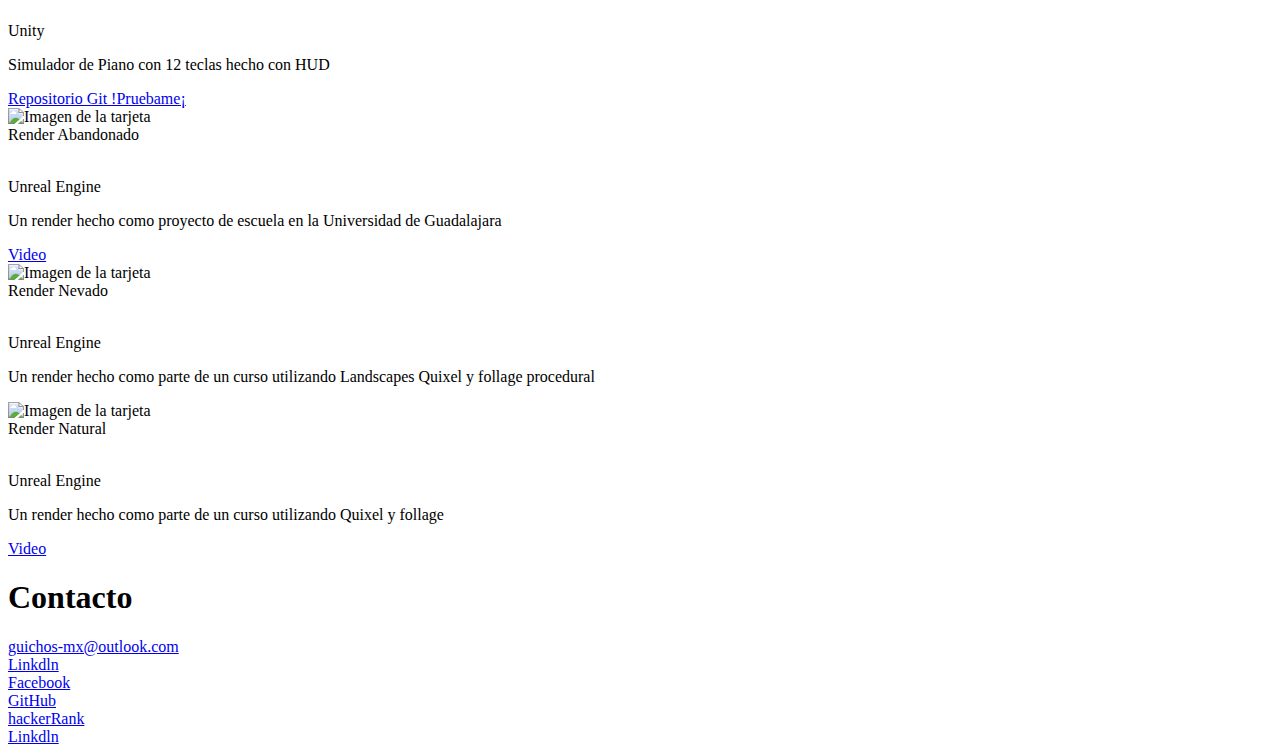
==== commit 79ba7895: "Update index.html" ====
--- a/index.html
+++ b/index.html
@@ -14,7 +14,7 @@
     <header class="bg-matrix-footer z-20 sticky top-0">
         <div class="mx-auto px-4 py-2 flex items-center justify-between">
             <div class="flex items-center">
-                <img src="src="https://scontent.fgdl14-1.fna.fbcdn.net/v/t1.6435-9/77074392_2806294399402148_3234376627500613632_n.jpg?_nc_cat=103&ccb=1-7&_nc_sid=5f2048&_nc_eui2=AeFCSek0oMLk4I5EMzuj_z_PPRusdG0kcw49G6x0bSRzDuqYLOPpR9Ps_5uEu9CHCqV3be6wRLHvSIUy5mze7EYd&_nc_ohc=MIeGimXRF90Q7kNvgGo-r3t&_nc_ht=scontent.fgdl14-1.fna&oh=00_AYCbwcoOIjCmnFzP0-1x-1X3x1Pm37XF--NwuVA9_fJQJw&oe=66A02C66""
+                <img src="https://scontent.fgdl14-1.fna.fbcdn.net/v/t1.6435-9/77074392_2806294399402148_3234376627500613632_n.jpg?_nc_cat=103&ccb=1-7&_nc_sid=5f2048&_nc_eui2=AeFCSek0oMLk4I5EMzuj_z_PPRusdG0kcw49G6x0bSRzDuqYLOPpR9Ps_5uEu9CHCqV3be6wRLHvSIUy5mze7EYd&_nc_ohc=MIeGimXRF90Q7kNvgGo-r3t&_nc_ht=scontent.fgdl14-1.fna&oh=00_AYCbwcoOIjCmnFzP0-1x-1X3x1Pm37XF--NwuVA9_fJQJw&oe=66A02C66"
                     alt="Luis Alberto Garcia Orozco" class="w-12 h-12 mr-2 rounded-full">
                 <span class="text-xl text-matrix-text hidden lg:block">Luis Alberto Garcia Orozco</span>
             </div>
@@ -46,7 +46,7 @@
             <div id="sobremi" class="flex h-screen w-full text-center items-center justify-center">
                 <div class="flex flex-wrap p-5 w-full justify-center items-center">
                     <img class="rounded-full aspect-auto border-4 border-matrix-components w-70 h-70 float-left"
-                        src="src="https://scontent.fgdl14-1.fna.fbcdn.net/v/t1.6435-9/77074392_2806294399402148_3234376627500613632_n.jpg?_nc_cat=103&ccb=1-7&_nc_sid=5f2048&_nc_eui2=AeFCSek0oMLk4I5EMzuj_z_PPRusdG0kcw49G6x0bSRzDuqYLOPpR9Ps_5uEu9CHCqV3be6wRLHvSIUy5mze7EYd&_nc_ohc=MIeGimXRF90Q7kNvgGo-r3t&_nc_ht=scontent.fgdl14-1.fna&oh=00_AYCbwcoOIjCmnFzP0-1x-1X3x1Pm37XF--NwuVA9_fJQJw&oe=66A02C66""
+                        src="https://scontent.fgdl14-1.fna.fbcdn.net/v/t1.6435-9/77074392_2806294399402148_3234376627500613632_n.jpg?_nc_cat=103&ccb=1-7&_nc_sid=5f2048&_nc_eui2=AeFCSek0oMLk4I5EMzuj_z_PPRusdG0kcw49G6x0bSRzDuqYLOPpR9Ps_5uEu9CHCqV3be6wRLHvSIUy5mze7EYd&_nc_ohc=MIeGimXRF90Q7kNvgGo-r3t&_nc_ht=scontent.fgdl14-1.fna&oh=00_AYCbwcoOIjCmnFzP0-1x-1X3x1Pm37XF--NwuVA9_fJQJw&oe=66A02C66"
                         alt="">
                     <div>
                         <strong class="text-6xl font-bold text-matrix-text-bg">
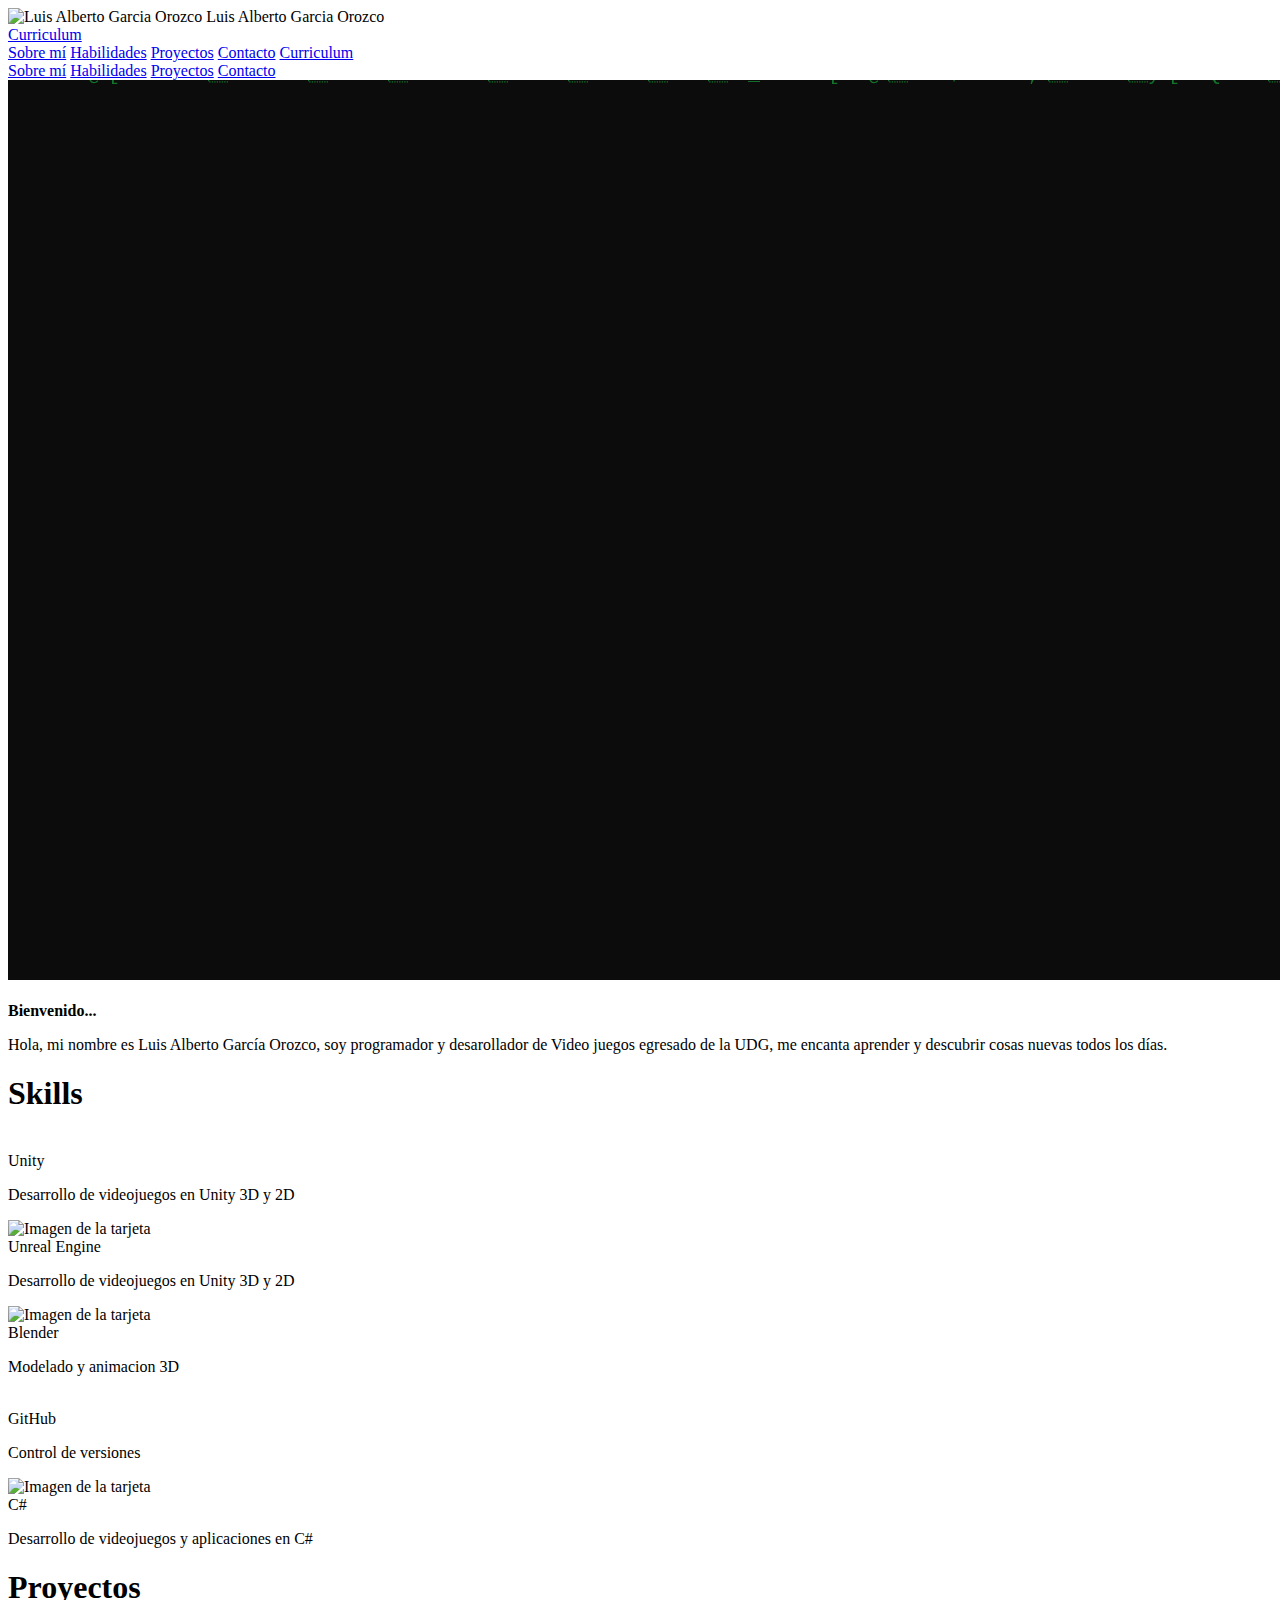
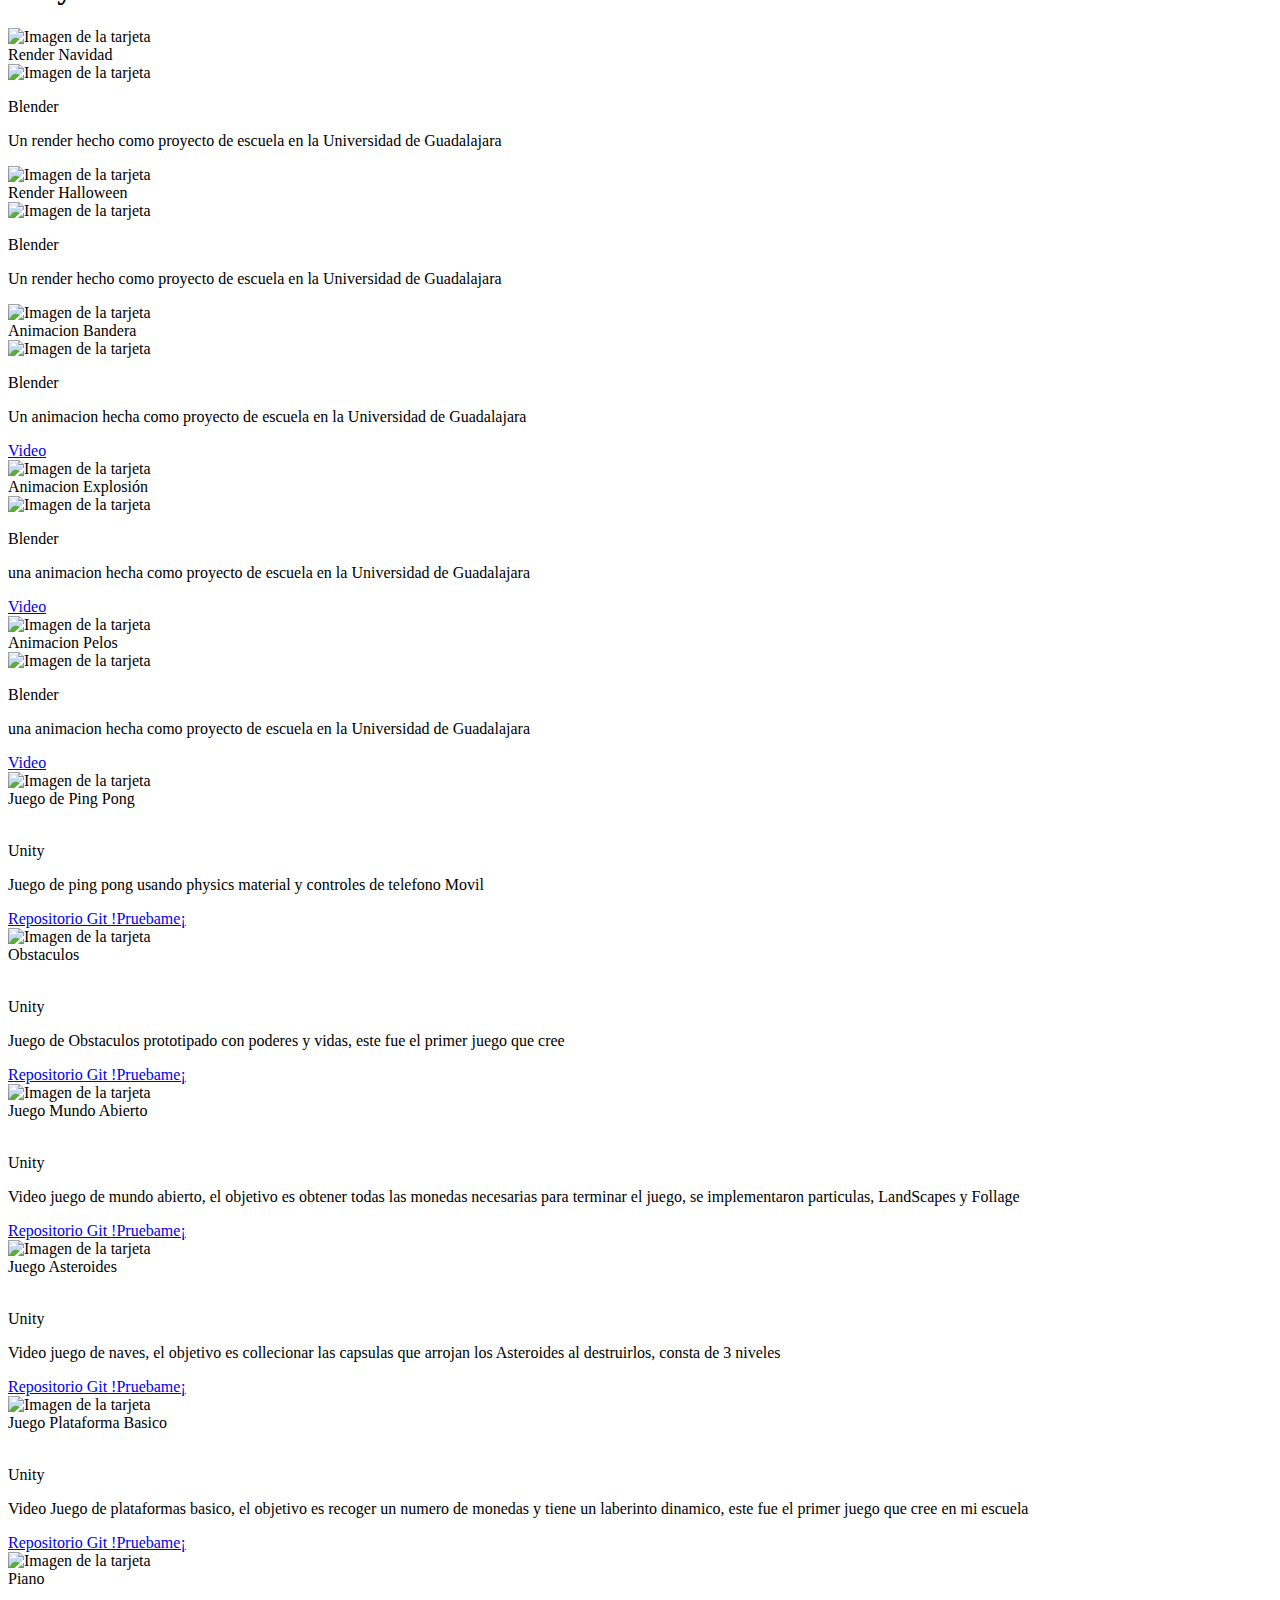
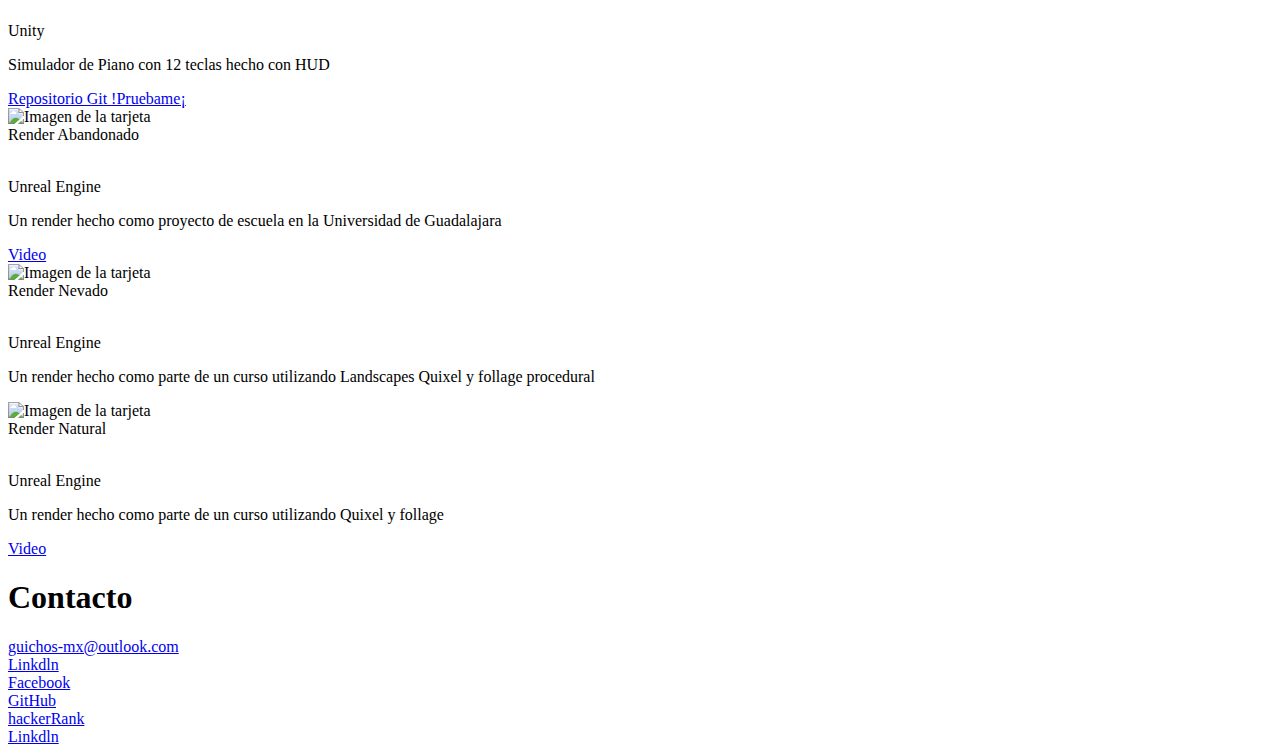
==== commit 9301cd0f: "Update index.html" ====
--- a/index.html
+++ b/index.html
@@ -14,7 +14,7 @@
     <header class="bg-matrix-footer z-20 sticky top-0">
         <div class="mx-auto px-4 py-2 flex items-center justify-between">
             <div class="flex items-center">
-                <img src="https://scontent.fgdl14-1.fna.fbcdn.net/v/t1.6435-9/77074392_2806294399402148_3234376627500613632_n.jpg?_nc_cat=103&ccb=1-7&_nc_sid=5f2048&_nc_eui2=AeFCSek0oMLk4I5EMzuj_z_PPRusdG0kcw49G6x0bSRzDuqYLOPpR9Ps_5uEu9CHCqV3be6wRLHvSIUy5mze7EYd&_nc_ohc=MIeGimXRF90Q7kNvgGo-r3t&_nc_ht=scontent.fgdl14-1.fna&oh=00_AYCbwcoOIjCmnFzP0-1x-1X3x1Pm37XF--NwuVA9_fJQJw&oe=66A02C66"
+                <img src="https://scontent.fgdl5-4.fna.fbcdn.net/v/t1.6435-9/77074392_2806294399402148_3234376627500613632_n.jpg?_nc_cat=103&ccb=1-7&_nc_sid=53a332&_nc_eui2=AeFCSek0oMLk4I5EMzuj_z_PPRusdG0kcw49G6x0bSRzDuqYLOPpR9Ps_5uEu9CHCqV3be6wRLHvSIUy5mze7EYd&_nc_ohc=1oLl-89qGJ8Q7kNvgESZ3ps&_nc_zt=23&_nc_ht=scontent.fgdl5-4.fna&_nc_gid=AVfe3rRAuU07PZR2gWW0n4J&oh=00_AYC6iEhSF7zFdKdSXfiFWuaZ5sAnW4gixSvymExH_ZRWOA&oe=6749CD66"
                     alt="Luis Alberto Garcia Orozco" class="w-12 h-12 mr-2 rounded-full">
                 <span class="text-xl text-matrix-text hidden lg:block">Luis Alberto Garcia Orozco</span>
             </div>
@@ -46,7 +46,7 @@
             <div id="sobremi" class="flex h-screen w-full text-center items-center justify-center">
                 <div class="flex flex-wrap p-5 w-full justify-center items-center">
                     <img class="rounded-full aspect-auto border-4 border-matrix-components w-70 h-70 float-left"
-                        src="https://scontent.fgdl14-1.fna.fbcdn.net/v/t1.6435-9/77074392_2806294399402148_3234376627500613632_n.jpg?_nc_cat=103&ccb=1-7&_nc_sid=5f2048&_nc_eui2=AeFCSek0oMLk4I5EMzuj_z_PPRusdG0kcw49G6x0bSRzDuqYLOPpR9Ps_5uEu9CHCqV3be6wRLHvSIUy5mze7EYd&_nc_ohc=MIeGimXRF90Q7kNvgGo-r3t&_nc_ht=scontent.fgdl14-1.fna&oh=00_AYCbwcoOIjCmnFzP0-1x-1X3x1Pm37XF--NwuVA9_fJQJw&oe=66A02C66"
+                        src="https://scontent.fgdl5-4.fna.fbcdn.net/v/t1.6435-9/77074392_2806294399402148_3234376627500613632_n.jpg?_nc_cat=103&ccb=1-7&_nc_sid=53a332&_nc_eui2=AeFCSek0oMLk4I5EMzuj_z_PPRusdG0kcw49G6x0bSRzDuqYLOPpR9Ps_5uEu9CHCqV3be6wRLHvSIUy5mze7EYd&_nc_ohc=1oLl-89qGJ8Q7kNvgESZ3ps&_nc_zt=23&_nc_ht=scontent.fgdl5-4.fna&_nc_gid=AVfe3rRAuU07PZR2gWW0n4J&oh=00_AYC6iEhSF7zFdKdSXfiFWuaZ5sAnW4gixSvymExH_ZRWOA&oe=6749CD66"
                         alt="">
                     <div>
                         <strong class="text-6xl font-bold text-matrix-text-bg">
